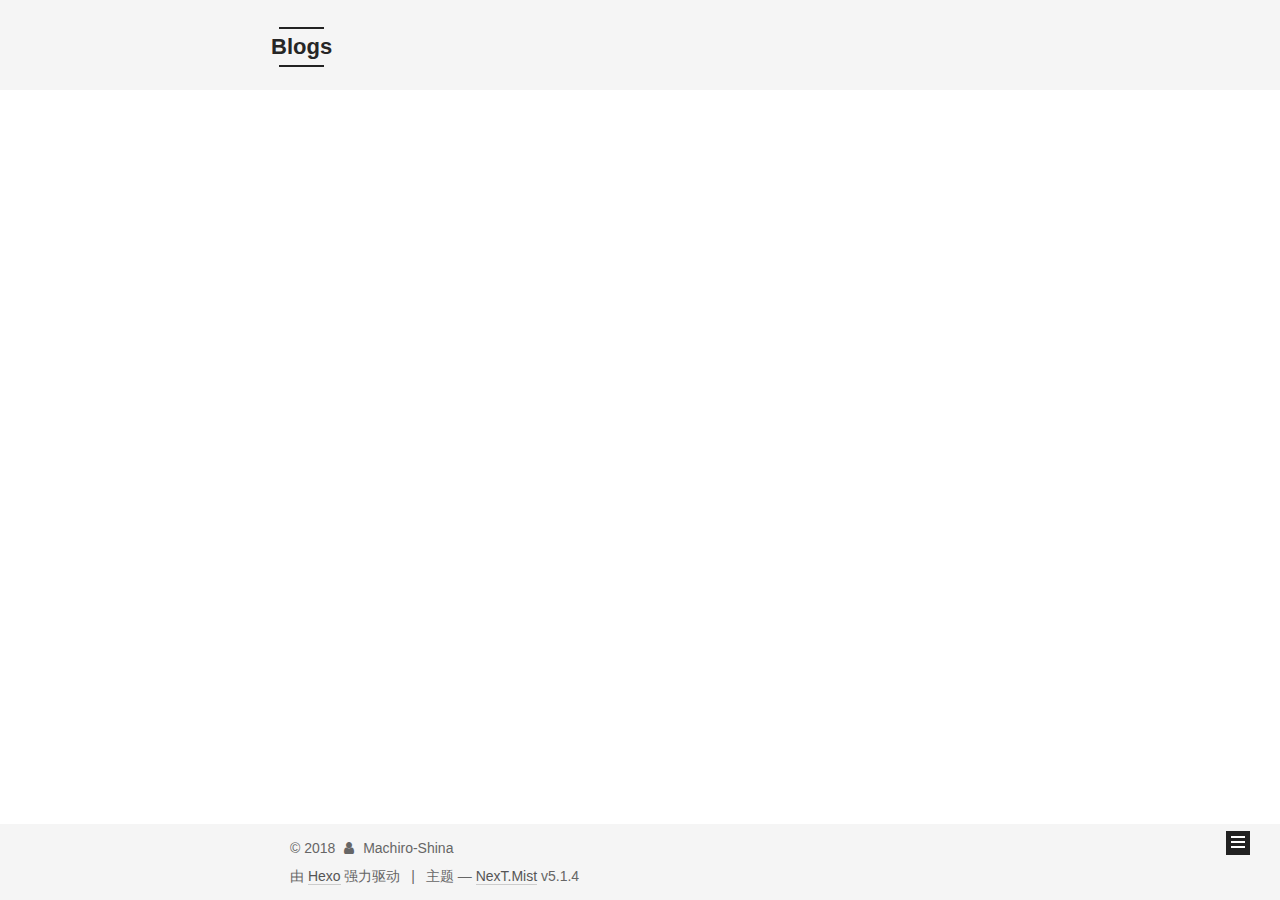
==== archives/index.html @ 8a12932f "Site updated: 2018-08-15 19:49:23" ====
<!DOCTYPE html>



  


<html class="theme-next mist use-motion" lang="zh-Hans">
<head>
  <meta charset="UTF-8"/>
<meta http-equiv="X-UA-Compatible" content="IE=edge" />
<meta name="viewport" content="width=device-width, initial-scale=1, maximum-scale=1"/>
<meta name="theme-color" content="#222">









<meta http-equiv="Cache-Control" content="no-transform" />
<meta http-equiv="Cache-Control" content="no-siteapp" />
















  
  
  <link href="/lib/fancybox/source/jquery.fancybox.css?v=2.1.5" rel="stylesheet" type="text/css" />







<link href="/lib/font-awesome/css/font-awesome.min.css?v=4.6.2" rel="stylesheet" type="text/css" />

<link href="/css/main.css?v=5.1.4" rel="stylesheet" type="text/css" />


  <link rel="apple-touch-icon" sizes="180x180" href="/images/apple-touch-icon-next.png?v=5.1.4">


  <link rel="icon" type="image/png" sizes="32x32" href="/images/favicon-32x32-next.png?v=5.1.4">


  <link rel="icon" type="image/png" sizes="16x16" href="/images/favicon-16x16-next.png?v=5.1.4">


  <link rel="mask-icon" href="/images/logo.svg?v=5.1.4" color="#222">





  <meta name="keywords" content="Hexo, NexT" />










<meta property="og:type" content="website">
<meta property="og:title" content="Blogs">
<meta property="og:url" content="http://yoursite.com/archives/index.html">
<meta property="og:site_name" content="Blogs">
<meta property="og:locale" content="zh-Hans">
<meta name="twitter:card" content="summary">
<meta name="twitter:title" content="Blogs">



<script type="text/javascript" id="hexo.configurations">
  var NexT = window.NexT || {};
  var CONFIG = {
    root: '/',
    scheme: 'Mist',
    version: '5.1.4',
    sidebar: {"position":"left","display":"post","offset":12,"b2t":false,"scrollpercent":false,"onmobile":false},
    fancybox: true,
    tabs: true,
    motion: {"enable":true,"async":false,"transition":{"post_block":"fadeIn","post_header":"slideDownIn","post_body":"slideDownIn","coll_header":"slideLeftIn","sidebar":"slideUpIn"}},
    duoshuo: {
      userId: '0',
      author: '博主'
    },
    algolia: {
      applicationID: '',
      apiKey: '',
      indexName: '',
      hits: {"per_page":10},
      labels: {"input_placeholder":"Search for Posts","hits_empty":"We didn't find any results for the search: ${query}","hits_stats":"${hits} results found in ${time} ms"}
    }
  };
</script>



  <link rel="canonical" href="http://yoursite.com/archives/"/>





  <title>归档 | Blogs</title>
  








</head>

<body itemscope itemtype="http://schema.org/WebPage" lang="zh-Hans">

  
  
    
  

  <div class="container sidebar-position-left page-archive">
    <div class="headband"></div>

    <header id="header" class="header" itemscope itemtype="http://schema.org/WPHeader">
      <div class="header-inner"><div class="site-brand-wrapper">
  <div class="site-meta ">
    

    <div class="custom-logo-site-title">
      <a href="/"  class="brand" rel="start">
        <span class="logo-line-before"><i></i></span>
        <span class="site-title">Blogs</span>
        <span class="logo-line-after"><i></i></span>
      </a>
    </div>
      
        <p class="site-subtitle"></p>
      
  </div>

  <div class="site-nav-toggle">
    <button>
      <span class="btn-bar"></span>
      <span class="btn-bar"></span>
      <span class="btn-bar"></span>
    </button>
  </div>
</div>

<nav class="site-nav">
  

  
    <ul id="menu" class="menu">
      
        
        <li class="menu-item menu-item-home">
          <a href="/" rel="section">
            
              <i class="menu-item-icon fa fa-fw fa-home"></i> <br />
            
            首页
          </a>
        </li>
      
        
        <li class="menu-item menu-item-archives">
          <a href="/archives/" rel="section">
            
              <i class="menu-item-icon fa fa-fw fa-archive"></i> <br />
            
            归档
          </a>
        </li>
      

      
    </ul>
  

  
</nav>



 </div>
    </header>

    <main id="main" class="main">
      <div class="main-inner">
        <div class="content-wrap">
          <div id="content" class="content">
            

  
  
  
  <div class="post-block archive">
    <div id="posts" class="posts-collapse">
      <span class="archive-move-on"></span>

      <span class="archive-page-counter">
        
        
        
          
        
        嗯..! 目前共计 1 篇日志。 继续努力。
      </span>

      

        
        
        

        
          
          <div class="collection-title">
            <h1 class="archive-year" id="archive-year-2018">2018</h1>
          </div>
        
        

        

  <article class="post post-type-normal" itemscope itemtype="http://schema.org/Article">
    <header class="post-header">

      <h2 class="post-title">
        
            <a class="post-title-link" href="/2018/08/15/hello-world/" itemprop="url">
              
                <span itemprop="name">Hello World</span>
              
            </a>
        
      </h2>

      <div class="post-meta">
        <time class="post-time" itemprop="dateCreated"
              datetime="2018-08-15T16:11:50+08:00"
              content="2018-08-15" >
          08-15
        </time>
      </div>

    </header>
  </article>



      

    </div>
  </div>
  
  
  

  



          </div>
          


          

        </div>
        
          
  
  <div class="sidebar-toggle">
    <div class="sidebar-toggle-line-wrap">
      <span class="sidebar-toggle-line sidebar-toggle-line-first"></span>
      <span class="sidebar-toggle-line sidebar-toggle-line-middle"></span>
      <span class="sidebar-toggle-line sidebar-toggle-line-last"></span>
    </div>
  </div>

  <aside id="sidebar" class="sidebar">
    
    <div class="sidebar-inner">

      

      

      <section class="site-overview-wrap sidebar-panel sidebar-panel-active">
        <div class="site-overview">
          <div class="site-author motion-element" itemprop="author" itemscope itemtype="http://schema.org/Person">
            
              <img class="site-author-image" itemprop="image"
                src="https://image.baidu.com/search/detail?ct=503316480&z=0&ipn=d&word=%E6%A4%8E%E5%90%8D%E7%9C%9F%E7%99%BD&hs=2&pn=2&spn=0&di=14254586390&pi=0&rn=1&tn=baiduimagedetail&is=0%2C0&ie=utf-8&oe=utf-8&cl=2&lm=-1&cs=1277106185%2C4277331735&os=2151955289%2C147682247&simid=3442270124%2C487552235&adpicid=0&lpn=0&ln=30&fr=ala&fm=&sme=&cg=&bdtype=0&oriquery=%E6%A4%8E%E5%90%8D%E7%9C%9F%E7%99%BD&objurl=http%3A%2F%2Fi.dimg.cc%2Fa9%2Fc8%2Fcf%2Fb1%2Ff2%2F53%2Fba%2F22%2F3b%2F9c%2F2c%2F4a%2Fe4%2F29%2F97%2Fea.jpg&fromurl=ippr_z2C%24qAzdH3FAzdH3Fooo_z%26e3B1tytp7t_z%26e3Bv54AzdH3Fv5gpjgp-89mbm990mm_z%26e3B9bb0d9aa_z%26e3Bip4s&gsm=0&islist=&querylist="
                alt="Machiro-Shina" />
            
              <p class="site-author-name" itemprop="name">Machiro-Shina</p>
              <p class="site-description motion-element" itemprop="description"></p>
          </div>

          <nav class="site-state motion-element">

            
              <div class="site-state-item site-state-posts">
              
                <a href="/archives/">
              
                  <span class="site-state-item-count">1</span>
                  <span class="site-state-item-name">日志</span>
                </a>
              </div>
            

            

            

          </nav>

          

          

          
          

          
          

          

        </div>
      </section>

      

      

    </div>
  </aside>


        
      </div>
    </main>

    <footer id="footer" class="footer">
      <div class="footer-inner">
        <div class="copyright">&copy; <span itemprop="copyrightYear">2018</span>
  <span class="with-love">
    <i class="fa fa-user"></i>
  </span>
  <span class="author" itemprop="copyrightHolder">Machiro-Shina</span>

  
</div>


  <div class="powered-by">由 <a class="theme-link" target="_blank" href="https://hexo.io">Hexo</a> 强力驱动</div>



  <span class="post-meta-divider">|</span>



  <div class="theme-info">主题 &mdash; <a class="theme-link" target="_blank" href="https://github.com/iissnan/hexo-theme-next">NexT.Mist</a> v5.1.4</div>




        







        
      </div>
    </footer>

    
      <div class="back-to-top">
        <i class="fa fa-arrow-up"></i>
        
      </div>
    

    

  </div>

  

<script type="text/javascript">
  if (Object.prototype.toString.call(window.Promise) !== '[object Function]') {
    window.Promise = null;
  }
</script>









  












  
  
    <script type="text/javascript" src="/lib/jquery/index.js?v=2.1.3"></script>
  

  
  
    <script type="text/javascript" src="/lib/fastclick/lib/fastclick.min.js?v=1.0.6"></script>
  

  
  
    <script type="text/javascript" src="/lib/jquery_lazyload/jquery.lazyload.js?v=1.9.7"></script>
  

  
  
    <script type="text/javascript" src="/lib/velocity/velocity.min.js?v=1.2.1"></script>
  

  
  
    <script type="text/javascript" src="/lib/velocity/velocity.ui.min.js?v=1.2.1"></script>
  

  
  
    <script type="text/javascript" src="/lib/fancybox/source/jquery.fancybox.pack.js?v=2.1.5"></script>
  


  


  <script type="text/javascript" src="/js/src/utils.js?v=5.1.4"></script>

  <script type="text/javascript" src="/js/src/motion.js?v=5.1.4"></script>



  
  

  

  


  <script type="text/javascript" src="/js/src/bootstrap.js?v=5.1.4"></script>



  


  




	





  





  












  





  

  

  

  
  

  

  

  

</body>
</html>
---- css/main.css ----
/* normalize.css v3.0.2 | MIT License | git.io/normalize */
html {
  font-family: sans-serif; /* 1 */
  -ms-text-size-adjust: 100%; /* 2 */
  -webkit-text-size-adjust: 100%; /* 2 */
}
body {
  margin: 0;
}
article,
aside,
details,
figcaption,
figure,
footer,
header,
hgroup,
main,
menu,
nav,
section,
summary {
  display: block;
}
audio,
canvas,
progress,
video {
  display: inline-block; /* 1 */
  vertical-align: baseline; /* 2 */
}
audio:not([controls]) {
  display: none;
  height: 0;
}
[hidden],
template {
  display: none;
}
a {
  background-color: transparent;
}
a:active,
a:hover {
  outline: 0;
}
abbr[title] {
  border-bottom: 1px dotted;
}
b,
strong {
  font-weight: bold;
}
dfn {
  font-style: italic;
}
h1 {
  font-size: 2em;
  margin: 0.67em 0;
}
mark {
  background: #ff0;
  color: #000;
}
small {
  font-size: 80%;
}
sub,
sup {
  font-size: 75%;
  line-height: 0;
  position: relative;
  vertical-align: baseline;
}
sup {
  top: -0.5em;
}
sub {
  bottom: -0.25em;
}
img {
  border: 0;
}
svg:not(:root) {
  overflow: hidden;
}
figure {
  margin: 1em 40px;
}
hr {
  -moz-box-sizing: content-box;
  box-sizing: content-box;
  height: 0;
}
pre {
  overflow: auto;
}
code,
kbd,
pre,
samp {
  font-family: monospace, monospace;
  font-size: 1em;
}
button,
input,
optgroup,
select,
textarea {
  color: inherit; /* 1 */
  font: inherit; /* 2 */
  margin: 0; /* 3 */
}
button {
  overflow: visible;
}
button,
select {
  text-transform: none;
}
button,
html input[type="button"],
input[type="reset"],
input[type="submit"] {
  -webkit-appearance: button; /* 2 */
  cursor: pointer; /* 3 */
}
button[disabled],
html input[disabled] {
  cursor: default;
}
button::-moz-focus-inner,
input::-moz-focus-inner {
  border: 0;
  padding: 0;
}
input {
  line-height: normal;
}
input[type="checkbox"],
input[type="radio"] {
  box-sizing: border-box; /* 1 */
  padding: 0; /* 2 */
}
input[type="number"]::-webkit-inner-spin-button,
input[type="number"]::-webkit-outer-spin-button {
  height: auto;
}
input[type="search"] {
  -webkit-appearance: textfield; /* 1 */
  -moz-box-sizing: content-box;
  -webkit-box-sizing: content-box; /* 2 */
  box-sizing: content-box;
}
input[type="search"]::-webkit-search-cancel-button,
input[type="search"]::-webkit-search-decoration {
  -webkit-appearance: none;
}
fieldset {
  border: 1px solid #c0c0c0;
  margin: 0 2px;
  padding: 0.35em 0.625em 0.75em;
}
legend {
  border: 0; /* 1 */
  padding: 0; /* 2 */
}
textarea {
  overflow: auto;
}
optgroup {
  font-weight: bold;
}
table {
  border-collapse: collapse;
  border-spacing: 0;
}
td,
th {
  padding: 0;
}
::selection {
  background: #262a30;
  color: #fff;
}
body {
  position: relative;
  font-family: 'Lato', "PingFang SC", "Microsoft YaHei", sans-serif;
  font-size: 14px;
  line-height: 2;
  color: #555;
  background: #fff;
}
@media (max-width: 767px) {
  body {
    padding-right: 0 !important;
  }
}
@media (min-width: 768px) and (max-width: 991px) {
  body {
    padding-right: 0 !important;
  }
}
@media (min-width: 1600px) {
  body {
    font-size: 16px;
  }
}
h1,
h2,
h3,
h4,
h5,
h6 {
  margin: 0;
  padding: 0;
  font-weight: bold;
  line-height: 1.5;
  font-family: 'Lato', "PingFang SC", "Microsoft YaHei", sans-serif;
}
h2,
h3,
h4,
h5,
h6 {
  margin: 20px 0 15px;
}
h1 {
  font-size: 24px;
}
@media (max-width: 767px) {
  h1 {
    font-size: 20px;
  }
}
h2 {
  font-size: 22px;
}
@media (max-width: 767px) {
  h2 {
    font-size: 18px;
  }
}
h3 {
  font-size: 20px;
}
@media (max-width: 767px) {
  h3 {
    font-size: 16px;
  }
}
h4 {
  font-size: 18px;
}
@media (max-width: 767px) {
  h4 {
    font-size: 14px;
  }
}
h5 {
  font-size: 16px;
}
@media (max-width: 767px) {
  h5 {
    font-size: 12px;
  }
}
h6 {
  font-size: 14px;
}
@media (max-width: 767px) {
  h6 {
    font-size: 10px;
  }
}
p {
  margin: 0 0 20px 0;
}
a {
  color: #555;
  text-decoration: none;
  outline: none;
  border-bottom: 1px solid #999;
  word-wrap: break-word;
}
a:hover {
  color: #222;
  border-bottom-color: #222;
}
blockquote {
  margin: 0;
  padding: 0;
}
img {
  display: block;
  margin: auto;
  max-width: 100%;
  height: auto;
}
hr {
  margin: 40px 0;
  height: 3px;
  border: none;
  background-color: #ddd;
  background-image: repeating-linear-gradient(-45deg, #fff, #fff 4px, transparent 4px, transparent 8px);
}
blockquote {
  padding: 0 15px;
  color: #666;
  border-left: 4px solid #ddd;
}
blockquote cite::before {
  content: "-";
  padding: 0 5px;
}
dt {
  font-weight: 700;
}
dd {
  margin: 0;
  padding: 0;
}
kbd {
  border: 1px solid #ccc;
  border-radius: 0.2em;
  box-shadow: 0.1em 0.1em 0.2em rgba(0,0,0,0.1);
  background-color: #f9f9f9;
  font-family: inherit;
  background-image: -webkit-linear-gradient(top, #eee, #fff, #eee);
  padding: 0.1em 0.3em;
  white-space: nowrap;
}
.text-left {
  text-align: left;
}
.text-center {
  text-align: center;
}
.text-right {
  text-align: right;
}
.text-justify {
  text-align: justify;
}
.text-nowrap {
  white-space: nowrap;
}
.text-lowercase {
  text-transform: lowercase;
}
.text-uppercase {
  text-transform: uppercase;
}
.text-capitalize {
  text-transform: capitalize;
}
.center-block {
  display: block;
  margin-left: auto;
  margin-right: auto;
}
.clearfix:before,
.clearfix:after {
  content: " ";
  display: table;
}
.clearfix:after {
  clear: both;
}
.pullquote {
  width: 45%;
}
.pullquote.left {
  float: left;
  margin-left: 5px;
  margin-right: 10px;
}
.pullquote.right {
  float: right;
  margin-left: 10px;
  margin-right: 5px;
}
.affix.affix.affix {
  position: fixed;
}
.translation {
  margin-top: -20px;
  font-size: 14px;
  color: #999;
}
.scrollbar-measure {
  width: 100px;
  height: 100px;
  overflow: scroll;
  position: absolute;
  top: -9999px;
}
.use-motion .motion-element {
  opacity: 0;
}
table {
  margin: 20px 0;
  width: 100%;
  border-collapse: collapse;
  border-spacing: 0;
  border: 1px solid #ddd;
  font-size: 14px;
  table-layout: fixed;
  word-wrap: break-all;
}
table>tbody>tr:nth-of-type(odd) {
  background-color: #f9f9f9;
}
table>tbody>tr:hover {
  background-color: #f5f5f5;
}
caption,
th,
td {
  padding: 8px;
  text-align: left;
  vertical-align: middle;
  font-weight: normal;
}
th,
td {
  border-bottom: 3px solid #ddd;
  border-right: 1px solid #eee;
}
th {
  padding-bottom: 10px;
  font-weight: 700;
}
td {
  border-bottom-width: 1px;
}
html,
body {
  height: 100%;
}
.container {
  position: relative;
  min-height: 100%;
}
.header-inner {
  margin: 0 auto;
  padding: 100px 0 70px;
  width: 700px;
}
@media (min-width: 1600px) {
  .container .header-inner {
    width: 900px;
  }
}
.main {
  padding-bottom: 150px;
}
.main-inner {
  margin: 0 auto;
  width: 700px;
}
@media (min-width: 1600px) {
  .container .main-inner {
    width: 900px;
  }
}
.footer {
  position: absolute;
  left: 0;
  bottom: 0;
  width: 100%;
  min-height: 50px;
}
.footer-inner {
  box-sizing: border-box;
  margin: 20px auto;
  width: 700px;
}
@media (min-width: 1600px) {
  .container .footer-inner {
    width: 900px;
  }
}
pre,
.highlight {
  overflow: auto;
  margin: 20px 0;
  padding: 0;
  font-size: 13px;
  color: #4d4d4c;
  background: #f7f7f7;
  line-height: 1.6;
}
pre,
code {
  font-family: consolas, Menlo, "PingFang SC", "Microsoft YaHei", monospace;
}
code {
  padding: 2px 4px;
  word-wrap: break-word;
  color: #555;
  background: #eee;
  border-radius: 3px;
  font-size: 13px;
}
pre {
  padding: 10px;
}
pre code {
  padding: 0;
  color: #4d4d4c;
  background: none;
  text-shadow: none;
}
.highlight {
  border-radius: 1px;
}
.highlight pre {
  border: none;
  margin: 0;
  padding: 10px 0;
}
.highlight table {
  margin: 0;
  width: auto;
  border: none;
}
.highlight td {
  border: none;
  padding: 0;
}
.highlight figcaption {
  font-size: 1em;
  color: #4d4d4c;
  line-height: 1em;
  margin-bottom: 1em;
}
.highlight figcaption:before,
.highlight figcaption:after {
  content: " ";
  display: table;
}
.highlight figcaption:after {
  clear: both;
}
.highlight figcaption a {
  float: right;
  color: #4d4d4c;
}
.highlight figcaption a:hover {
  border-bottom-color: #4d4d4c;
}
.highlight .gutter pre {
  padding-left: 10px;
  padding-right: 10px;
  color: #869194;
  text-align: right;
  background-color: #eff2f3;
}
.highlight .code pre {
  width: 100%;
  padding-left: 10px;
  padding-right: 10px;
  background-color: #f7f7f7;
}
.highlight .line {
  height: 20px;
}
.gutter {
  -webkit-user-select: none;
  -moz-user-select: none;
  -ms-user-select: none;
  user-select: none;
}
.gist table {
  width: auto;
}
.gist table td {
  border: none;
}
pre .deletion {
  background: #fdd;
}
pre .addition {
  background: #dfd;
}
pre .meta {
  color: #8959a8;
}
pre .comment {
  color: #8e908c;
}
pre .variable,
pre .attribute,
pre .tag,
pre .regexp,
pre .ruby .constant,
pre .xml .tag .title,
pre .xml .pi,
pre .xml .doctype,
pre .html .doctype,
pre .css .id,
pre .css .class,
pre .css .pseudo {
  color: #c82829;
}
pre .number,
pre .preprocessor,
pre .built_in,
pre .literal,
pre .params,
pre .constant,
pre .command {
  color: #f5871f;
}
pre .ruby .class .title,
pre .css .rules .attribute,
pre .string,
pre .value,
pre .inheritance,
pre .header,
pre .ruby .symbol,
pre .xml .cdata,
pre .special,
pre .number,
pre .formula {
  color: #718c00;
}
pre .title,
pre .css .hexcolor {
  color: #3e999f;
}
pre .function,
pre .python .decorator,
pre .python .title,
pre .ruby .function .title,
pre .ruby .title .keyword,
pre .perl .sub,
pre .javascript .title,
pre .coffeescript .title {
  color: #4271ae;
}
pre .keyword,
pre .javascript .function {
  color: #8959a8;
}
.full-image.full-image.full-image.full-image {
  border: none;
  max-width: 100%;
  width: auto;
  margin: 20px auto 25px;
}
@media (min-width: 992px) {
  .full-image.full-image.full-image.full-image {
    max-width: none;
    width: 110%;
    margin: 25px -5%;
  }
}
.blockquote-center,
.page-home .post-type-quote blockquote,
.page-post-detail .post-type-quote blockquote {
  position: relative;
  margin: 40px 0;
  padding: 0;
  border-left: none;
  text-align: center;
}
.blockquote-center::before,
.page-home .post-type-quote blockquote::before,
.page-post-detail .post-type-quote blockquote::before,
.blockquote-center::after,
.page-home .post-type-quote blockquote::after,
.page-post-detail .post-type-quote blockquote::after {
  position: absolute;
  content: ' ';
  display: block;
  width: 100%;
  height: 24px;
  opacity: 0.2;
  background-repeat: no-repeat;
  background-position: 0 -6px;
  background-size: 22px 22px;
}
.blockquote-center::before,
.page-home .post-type-quote blockquote::before,
.page-post-detail .post-type-quote blockquote::before {
  top: -20px;
  background-image: url("../images/quote-l.svg");
  border-top: 1px solid #ccc;
}
.blockquote-center::after,
.page-home .post-type-quote blockquote::after,
.page-post-detail .post-type-quote blockquote::after {
  bottom: -20px;
  background-image: url("../images/quote-r.svg");
  border-bottom: 1px solid #ccc;
  background-position: 100% 8px;
}
.blockquote-center p,
.page-home .post-type-quote blockquote p,
.page-post-detail .post-type-quote blockquote p,
.blockquote-center div,
.page-home .post-type-quote blockquote div,
.page-post-detail .post-type-quote blockquote div {
  text-align: center;
}
.post .post-body .group-picture img {
  box-sizing: border-box;
  padding: 0 3px;
  border: none;
}
.post .group-picture-row {
  overflow: hidden;
  margin-top: 6px;
}
.post .group-picture-row:first-child {
  margin-top: 0;
}
.post .group-picture-column {
  float: left;
}
.page-post-detail .post-body .group-picture-column {
  float: none;
  margin-top: 10px;
  width: auto !important;
}
.page-post-detail .post-body .group-picture-column img {
  margin: 0 auto;
}
.page-archive .group-picture-container {
  overflow: hidden;
}
.page-archive .group-picture-row {
  float: left;
}
.page-archive .group-picture-row:first-child {
  margin-top: 6px;
}
.page-archive .group-picture-column {
  max-width: 150px;
  max-height: 150px;
}
.post-body .note {
  position: relative;
  padding: 15px;
  margin-bottom: 20px;
  border: 1px solid #eee;
  border-left-width: 5px;
  border-radius: 3px;
}
.post-body .note h2,
.post-body .note h3,
.post-body .note h4,
.post-body .note h5,
.post-body .note h6 {
  margin-top: 0;
  margin-bottom: 0;
  border-bottom: initial;
  padding-top: 0 !important;
}
.post-body .note p:first-child,
.post-body .note ul:first-child,
.post-body .note ol:first-child,
.post-body .note table:first-child,
.post-body .note pre:first-child,
.post-body .note blockquote:first-child {
  margin-top: 0;
}
.post-body .note p:last-child,
.post-body .note ul:last-child,
.post-body .note ol:last-child,
.post-body .note table:last-child,
.post-body .note pre:last-child,
.post-body .note blockquote:last-child {
  margin-bottom: 0;
}
.post-body .note.default {
  border-left-color: #777;
}
.post-body .note.default h2,
.post-body .note.default h3,
.post-body .note.default h4,
.post-body .note.default h5,
.post-body .note.default h6 {
  color: #777;
}
.post-body .note.primary {
  border-left-color: #6f42c1;
}
.post-body .note.primary h2,
.post-body .note.primary h3,
.post-body .note.primary h4,
.post-body .note.primary h5,
.post-body .note.primary h6 {
  color: #6f42c1;
}
.post-body .note.info {
  border-left-color: #428bca;
}
.post-body .note.info h2,
.post-body .note.info h3,
.post-body .note.info h4,
.post-body .note.info h5,
.post-body .note.info h6 {
  color: #428bca;
}
.post-body .note.success {
  border-left-color: #5cb85c;
}
.post-body .note.success h2,
.post-body .note.success h3,
.post-body .note.success h4,
.post-body .note.success h5,
.post-body .note.success h6 {
  color: #5cb85c;
}
.post-body .note.warning {
  border-left-color: #f0ad4e;
}
.post-body .note.warning h2,
.post-body .note.warning h3,
.post-body .note.warning h4,
.post-body .note.warning h5,
.post-body .note.warning h6 {
  color: #f0ad4e;
}
.post-body .note.danger {
  border-left-color: #d9534f;
}
.post-body .note.danger h2,
.post-body .note.danger h3,
.post-body .note.danger h4,
.post-body .note.danger h5,
.post-body .note.danger h6 {
  color: #d9534f;
}
.post-body .label {
  display: inline;
  padding: 0 2px;
  white-space: nowrap;
}
.post-body .label.default {
  background-color: #f0f0f0;
}
.post-body .label.primary {
  background-color: #efe6f7;
}
.post-body .label.info {
  background-color: #e5f2f8;
}
.post-body .label.success {
  background-color: #e7f4e9;
}
.post-body .label.warning {
  background-color: #fcf6e1;
}
.post-body .label.danger {
  background-color: #fae8eb;
}
.post-body .tabs {
  position: relative;
  display: block;
  margin-bottom: 20px;
  padding-top: 10px;
}
.post-body .tabs ul.nav-tabs {
  margin: 0;
  padding: 0;
  display: flex;
  margin-bottom: -1px;
}
@media (max-width: 413px) {
  .post-body .tabs ul.nav-tabs {
    display: block;
    margin-bottom: 5px;
  }
}
.post-body .tabs ul.nav-tabs li.tab {
  list-style-type: none !important;
  margin: 0 0.25em 0 0;
  border-top: 3px solid transparent;
  border-left: 1px solid transparent;
  border-right: 1px solid transparent;
}
@media (max-width: 413px) {
  .post-body .tabs ul.nav-tabs li.tab {
    margin: initial;
    border-top: 1px solid transparent;
    border-left: 3px solid transparent;
    border-right: 1px solid transparent;
    border-bottom: 1px solid transparent;
  }
}
.post-body .tabs ul.nav-tabs li.tab a {
  outline: 0;
  border-bottom: initial;
  display: block;
  line-height: 1.8em;
  padding: 0.25em 0.75em;
  transition-duration: 0.2s;
  transition-timing-function: ease-out;
  transition-delay: 0s;
}
.post-body .tabs ul.nav-tabs li.tab a i {
  width: 1.285714285714286em;
}
.post-body .tabs ul.nav-tabs li.tab.active {
  border-top: 3px solid #fc6423;
  border-left: 1px solid #ddd;
  border-right: 1px solid #ddd;
  background-color: #fff;
}
@media (max-width: 413px) {
  .post-body .tabs ul.nav-tabs li.tab.active {
    border-top: 1px solid #ddd;
    border-left: 3px solid #fc6423;
    border-right: 1px solid #ddd;
    border-bottom: 1px solid #ddd;
  }
}
.post-body .tabs ul.nav-tabs li.tab.active a {
  cursor: default;
  color: #555;
}
.post-body .tabs .tab-content {
  background-color: #fff;
}
.post-body .tabs .tab-content .tab-pane {
  border: 1px solid #ddd;
  padding: 20px 20px 0 20px;
}
.post-body .tabs .tab-content .tab-pane:not(.active) {
  display: none !important;
}
.post-body .tabs .tab-content .tab-pane.active {
  display: block !important;
}
.btn {
  display: inline-block;
  padding: 0 20px;
  font-size: 14px;
  color: #555;
  background: transparent;
  border: 2px solid #222;
  text-decoration: none;
  border-radius: 0;
  transition-property: background-color;
  transition-duration: 0.2s;
  transition-timing-function: ease-in-out;
  transition-delay: 0s;
  line-height: 2;
}
.btn:hover {
  border-color: #222;
  color: #222;
  background: #fff;
}
.btn +.btn {
  margin: 0 0 8px 8px;
}
.btn .fa-fw {
  width: 1.285714285714286em;
  text-align: left;
}
.btn-bar {
  display: block;
  width: 22px;
  height: 2px;
  background: #555;
  border-radius: 1px;
}
.btn-bar+.btn-bar {
  margin-top: 4px;
}
.pagination {
  margin: 120px 0 40px;
  text-align: center;
  border-top: 1px solid #eee;
}
.page-number-basic,
.pagination .prev,
.pagination .next,
.pagination .page-number,
.pagination .space {
  display: inline-block;
  position: relative;
  top: -1px;
  margin: 0 10px;
  padding: 0 11px;
}
@media (max-width: 767px) {
  .page-number-basic,
  .pagination .prev,
  .pagination .next,
  .pagination .page-number,
  .pagination .space {
    margin: 0 5px;
  }
}
.pagination .prev,
.pagination .next,
.pagination .page-number {
  border-bottom: 0;
  border-top: 1px solid #eee;
  transition-property: border-color;
  transition-duration: 0.2s;
  transition-timing-function: ease-in-out;
  transition-delay: 0s;
}
.pagination .prev:hover,
.pagination .next:hover,
.pagination .page-number:hover {
  border-top-color: #222;
}
.pagination .space {
  padding: 0;
  margin: 0;
}
.pagination .prev {
  margin-left: 0;
}
.pagination .next {
  margin-right: 0;
}
.pagination .page-number.current {
  color: #fff;
  background: #ccc;
  border-top-color: #ccc;
}
@media (max-width: 767px) {
  .pagination {
    border-top: none;
  }
  .pagination .prev,
  .pagination .next,
  .pagination .page-number {
    margin-bottom: 10px;
    border-top: 0;
    border-bottom: 1px solid #eee;
    padding: 0 10px;
  }
  .pagination .prev:hover,
  .pagination .next:hover,
  .pagination .page-number:hover {
    border-bottom-color: #222;
  }
}
.comments {
  margin: 60px 20px 0;
}
.tag-cloud {
  text-align: center;
}
.tag-cloud a {
  display: inline-block;
  margin: 10px;
}
.back-to-top {
  box-sizing: border-box;
  position: fixed;
  bottom: -100px;
  right: 30px;
  z-index: 1050;
  padding: 0 6px;
  width: 24px;
  background: #222;
  font-size: 12px;
  opacity: 1;
  color: #fff;
  cursor: pointer;
  text-align: center;
  -webkit-transform: translateZ(0);
  transition-property: bottom;
  transition-duration: 0.2s;
  transition-timing-function: ease-in-out;
  transition-delay: 0s;
}
@media (min-width: 768px) and (max-width: 991px) {
  .back-to-top {
    display: none !important;
  }
}
@media (max-width: 767px) {
  .back-to-top {
    display: none !important;
  }
}
.back-to-top.back-to-top-on {
  bottom: 19px;
}
.header {
  background: transparent;
}
.header-inner {
  position: relative;
}
.headband {
  height: 3px;
  background: #222;
}
.site-meta {
  margin: 0;
  text-align: left;
}
@media (max-width: 767px) {
  .site-meta {
    text-align: center;
  }
}
.brand {
  position: relative;
  display: inline-block;
  padding: 0 40px;
  color: #222;
  background: #222;
  border-bottom: none;
}
.brand:hover {
  color: #222;
}
.logo {
  display: inline-block;
  margin-right: 5px;
  line-height: 36px;
  vertical-align: top;
}
.site-title {
  display: inline-block;
  vertical-align: top;
  line-height: 36px;
  font-size: 20px;
  font-weight: normal;
  font-family: 'Lato', "PingFang SC", "Microsoft YaHei", sans-serif;
}
.site-subtitle {
  margin-top: 10px;
  font-size: 13px;
  color: #999;
}
.use-motion .brand {
  opacity: 0;
}
.use-motion .logo,
.use-motion .site-title,
.use-motion .site-subtitle {
  opacity: 0;
  position: relative;
  top: -10px;
}
.site-nav-toggle {
  display: none;
  position: absolute;
  top: 10px;
  left: 10px;
}
@media (max-width: 767px) {
  .site-nav-toggle {
    display: block;
  }
}
.site-nav-toggle button {
  margin-top: 2px;
  padding: 9px 10px;
  background: transparent;
  border: none;
}
@media (max-width: 767px) {
  .site-nav {
    display: none;
    margin: 0 -10px;
    padding: 0 10px;
    clear: both;
    border-top: 1px solid #ddd;
  }
}
@media (min-width: 768px) and (max-width: 991px) {
  .site-nav {
    display: block !important;
  }
}
@media (min-width: 992px) {
  .site-nav {
    display: block !important;
  }
}
.menu {
  margin-top: 20px;
  padding-left: 0;
  text-align: center;
}
.menu .menu-item {
  display: inline-block;
  margin: 0 10px;
  list-style: none;
}
@media screen and (max-width: 767px) {
  .menu .menu-item {
    margin-top: 10px;
  }
}
.menu .menu-item a {
  display: block;
  font-size: 13px;
  line-height: inherit;
  border-bottom: 1px solid transparent;
  transition-property: border-color;
  transition-duration: 0.2s;
  transition-timing-function: ease-in-out;
  transition-delay: 0s;
}
.menu .menu-item a:hover {
  border-bottom-color: #222;
}
.menu .menu-item .fa {
  margin-right: 5px;
}
.use-motion .menu-item {
  opacity: 0;
}
.post-body {
  font-family: 'Lato', "PingFang SC", "Microsoft YaHei", sans-serif;
}
@media (max-width: 767px) {
  .post-body {
    word-break: break-word;
  }
}
.post-body .fancybox img {
  display: block !important;
  margin: 0 auto;
  cursor: pointer;
  cursor: zoom-in;
  cursor: -webkit-zoom-in;
}
.post-body .image-caption,
.post-body .figure .caption {
  margin: -20px auto 15px;
  text-align: center;
  font-size: 14px;
  color: #999;
  font-weight: bold;
  line-height: 1;
}
.post-sticky-flag {
  display: inline-block;
  font-size: 16px;
  -ms-transform: rotate(30deg);
  -webkit-transform: rotate(30deg);
  -moz-transform: rotate(30deg);
  -ms-transform: rotate(30deg);
  -o-transform: rotate(30deg);
  transform: rotate(30deg);
}
.use-motion .post-block,
.use-motion .pagination,
.use-motion .comments {
  opacity: 0;
}
.use-motion .post-header {
  opacity: 0;
}
.use-motion .post-body {
  opacity: 0;
}
.use-motion .collection-title {
  opacity: 0;
}
.posts-expand {
  padding-top: 40px;
}
@media (max-width: 767px) {
  .posts-expand {
    margin: 0 20px;
  }
  .post-body pre .gutter pre {
    padding-right: 10px;
  }
  .post-body .highlight {
    margin-left: 0px;
    margin-right: 0px;
    padding: 0;
  }
  .post-body .highlight .gutter pre {
    padding-right: 10px;
  }
}
@media (min-width: 992px) {
  .posts-expand .post-body {
    text-align: justify;
  }
}
.posts-expand .post-body h2,
.posts-expand .post-body h3,
.posts-expand .post-body h4,
.posts-expand .post-body h5,
.posts-expand .post-body h6 {
  padding-top: 10px;
}
.posts-expand .post-body h2 .header-anchor,
.posts-expand .post-body h3 .header-anchor,
.posts-expand .post-body h4 .header-anchor,
.posts-expand .post-body h5 .header-anchor,
.posts-expand .post-body h6 .header-anchor {
  float: right;
  margin-left: 10px;
  color: #ccc;
  border-bottom-style: none;
  visibility: hidden;
}
.posts-expand .post-body h2 .header-anchor:hover,
.posts-expand .post-body h3 .header-anchor:hover,
.posts-expand .post-body h4 .header-anchor:hover,
.posts-expand .post-body h5 .header-anchor:hover,
.posts-expand .post-body h6 .header-anchor:hover {
  color: inherit;
}
.posts-expand .post-body h2:hover .header-anchor,
.posts-expand .post-body h3:hover .header-anchor,
.posts-expand .post-body h4:hover .header-anchor,
.posts-expand .post-body h5:hover .header-anchor,
.posts-expand .post-body h6:hover .header-anchor {
  visibility: visible;
}
.posts-expand .post-body ul li {
  list-style: circle;
}
.posts-expand .post-body img {
  box-sizing: border-box;
  margin: auto;
  padding: 3px;
  border: 1px solid #ddd;
}
.posts-expand .post-body .fancybox img {
  margin: 0 auto 25px;
}
@media (max-width: 767px) {
  .posts-collapse {
    margin: 0 20px;
  }
  .posts-collapse .post-title,
  .posts-collapse .post-meta {
    display: block;
    width: auto;
    text-align: left;
  }
}
.posts-collapse {
  position: relative;
  z-index: 1010;
  margin-left: 0;
}
.posts-collapse::after {
  content: " ";
  position: absolute;
  top: 20px;
  left: 0;
  margin-left: -2px;
  width: 4px;
  height: 100%;
  background: #f5f5f5;
  z-index: -1;
}
@media (max-width: 767px) {
  .posts-collapse {
    margin: 0 20px;
  }
}
.posts-collapse .collection-title {
  position: relative;
  margin: 60px 0;
}
.posts-collapse .collection-title h1,
.posts-collapse .collection-title h2 {
  margin-left: 20px;
}
.posts-collapse .collection-title small {
  color: #bbb;
  margin-left: 5px;
}
.posts-collapse .collection-title::before {
  content: " ";
  position: absolute;
  left: 0;
  top: 50%;
  margin-left: -4px;
  margin-top: -4px;
  width: 8px;
  height: 8px;
  background: #bbb;
  border-radius: 50%;
}
.posts-collapse .post {
  margin: 30px 0;
}
.posts-collapse .post-header {
  position: relative;
  transition-duration: 0.2s;
  transition-timing-function: ease-in-out;
  transition-delay: 0s;
  transition-property: border;
  border-bottom: 1px dashed #ccc;
}
.posts-collapse .post-header::before {
  content: " ";
  position: absolute;
  left: 0;
  top: 12px;
  width: 6px;
  height: 6px;
  margin-left: -4px;
  background: #bbb;
  border-radius: 50%;
  border: 1px solid #fff;
  transition-duration: 0.2s;
  transition-timing-function: ease-in-out;
  transition-delay: 0s;
  transition-property: background;
}
.posts-collapse .post-header:hover {
  border-bottom-color: #666;
}
.posts-collapse .post-header:hover::before {
  background: #222;
}
.posts-collapse .post-meta {
  position: absolute;
  font-size: 12px;
  left: 20px;
  top: 5px;
}
.posts-collapse .post-comments-count {
  display: none;
}
.posts-collapse .post-title {
  margin-left: 60px;
  font-size: 16px;
  font-weight: normal;
  line-height: inherit;
}
.posts-collapse .post-title::after {
  margin-left: 3px;
  opacity: 0.6;
}
.posts-collapse .post-title a {
  color: #666;
  border-bottom: none;
}
.page-home .post-type-quote .post-header,
.page-post-detail .post-type-quote .post-header,
.page-home .post-type-quote .post-tags,
.page-post-detail .post-type-quote .post-tags {
  display: none;
}
.posts-expand .post-title {
  text-align: center;
  word-break: break-word;
  font-weight: 400;
}
.posts-expand .post-title-link {
  display: inline-block;
  position: relative;
  color: #555;
  border-bottom: none;
  line-height: 1.2;
  vertical-align: top;
}
.posts-expand .post-title-link::before {
  content: "";
  position: absolute;
  width: 100%;
  height: 2px;
  bottom: 0;
  left: 0;
  background-color: #000;
  visibility: hidden;
  -webkit-transform: scaleX(0);
  -moz-transform: scaleX(0);
  -ms-transform: scaleX(0);
  -o-transform: scaleX(0);
  transform: scaleX(0);
  transition-duration: 0.2s;
  transition-timing-function: ease-in-out;
  transition-delay: 0s;
}
.posts-expand .post-title-link:hover::before {
  visibility: visible;
  -webkit-transform: scaleX(1);
  -moz-transform: scaleX(1);
  -ms-transform: scaleX(1);
  -o-transform: scaleX(1);
  transform: scaleX(1);
}
.posts-expand .post-title-link .fa {
  font-size: 16px;
}
.posts-expand .post-meta {
  margin: 3px 0 60px 0;
  color: #999;
  font-family: 'Lato', "PingFang SC", "Microsoft YaHei", sans-serif;
  font-size: 12px;
  text-align: center;
}
.posts-expand .post-meta .post-category-list {
  display: inline-block;
  margin: 0;
  padding: 3px;
}
.posts-expand .post-meta .post-category-list-link {
  color: #999;
}
.posts-expand .post-meta .post-description {
  font-size: 14px;
  margin-top: 2px;
}
.post-meta-divider {
  margin: 0 0.5em;
}
.post-meta-item-icon {
  margin-right: 3px;
}
@media (min-width: 768px) and (max-width: 991px) {
  .post-meta-item-icon {
    display: inline-block;
  }
}
@media (max-width: 767px) {
  .post-meta-item-icon {
    display: inline-block;
  }
}
@media (min-width: 768px) and (max-width: 991px) {
  .post-meta-item-text {
    display: none;
  }
}
@media (max-width: 767px) {
  .post-meta-item-text {
    display: none;
  }
}
@media (max-width: 767px) {
  .posts-expand .post-comments-count {
    display: none;
  }
}
.post-button {
  margin-top: 40px;
}
.posts-expand .post-tags {
  margin-top: 40px;
  text-align: center;
}
.posts-expand .post-tags a {
  display: inline-block;
  margin-right: 10px;
  font-size: 13px;
}
.post-nav {
  display: table;
  margin-top: 15px;
  width: 100%;
  border-top: 1px solid #eee;
}
.post-nav-divider {
  display: table-cell;
  width: 10%;
}
.post-nav-item {
  display: table-cell;
  padding: 10px 0 0 0;
  width: 45%;
  vertical-align: top;
}
.post-nav-item a {
  position: relative;
  display: block;
  line-height: 25px;
  font-size: 14px;
  color: #555;
  border-bottom: none;
}
.post-nav-item a:hover {
  color: #222;
  border-bottom: none;
}
.post-nav-item a:active {
  top: 2px;
}
.post-nav-item .fa {
  position: absolute;
  top: 8px;
  left: 0;
  font-size: 12px;
}
.post-nav-next a {
  padding-left: 15px;
}
.post-nav-prev {
  text-align: right;
}
.post-nav-prev a {
  padding-right: 15px;
}
.post-nav-prev .fa {
  right: 0;
  left: auto;
}
.posts-expand .post-eof {
  display: block;
  margin: 80px auto 60px;
  width: 8%;
  height: 1px;
  background: #ccc;
  text-align: center;
}
.post:last-child .post-eof.post-eof.post-eof {
  display: none;
}
.post-gallery {
  display: table;
  table-layout: fixed;
  width: 100%;
  border-collapse: separate;
}
.post-gallery-row {
  display: table-row;
}
.post-gallery .post-gallery-img {
  display: table-cell;
  text-align: center;
  vertical-align: middle;
  border: none;
}
.post-gallery .post-gallery-img img {
  max-width: 100%;
  max-height: 100%;
  border: none;
}
.fancybox-close,
.fancybox-close:hover {
  border: none;
}
.rtl.post-body p,
.rtl.post-body a,
.rtl.post-body h1,
.rtl.post-body h2,
.rtl.post-body h3,
.rtl.post-body h4,
.rtl.post-body h5,
.rtl.post-body h6,
.rtl.post-body li,
.rtl.post-body ul,
.rtl.post-body ol {
  direction: rtl;
  font-family: UKIJ Ekran;
}
.rtl.post-title {
  font-family: UKIJ Ekran;
}
.sidebar {
  position: fixed;
  right: 0;
  top: 0;
  bottom: 0;
  width: 0;
  z-index: 1040;
  box-shadow: inset 0 2px 6px #000;
  background: #222;
  -webkit-transform: translateZ(0);
}
.sidebar a {
  color: #999;
  border-bottom-color: #555;
}
.sidebar a:hover {
  color: #eee;
}
@media (min-width: 768px) and (max-width: 991px) {
  .sidebar {
    display: none !important;
  }
}
@media (max-width: 767px) {
  .sidebar {
    display: none !important;
  }
}
.sidebar-inner {
  position: relative;
  padding: 20px 10px;
  color: #999;
  text-align: center;
}
.site-overview-wrap {
  overflow: hidden;
}
.site-overview {
  overflow-y: auto;
  overflow-x: hidden;
}
.sidebar-toggle {
  position: fixed;
  right: 30px;
  bottom: 45px;
  width: 14px;
  height: 14px;
  padding: 5px;
  background: #222;
  line-height: 0;
  z-index: 1050;
  cursor: pointer;
  -webkit-transform: translateZ(0);
}
@media (min-width: 768px) and (max-width: 991px) {
  .sidebar-toggle {
    display: none !important;
  }
}
@media (max-width: 767px) {
  .sidebar-toggle {
    display: none !important;
  }
}
.sidebar-toggle-line {
  position: relative;
  display: inline-block;
  vertical-align: top;
  height: 2px;
  width: 100%;
  background: #fff;
  margin-top: 3px;
}
.sidebar-toggle-line:first-child {
  margin-top: 0;
}
.site-author-image {
  display: block;
  margin: 0 auto;
  padding: 2px;
  max-width: 96px;
  height: auto;
  border: 2px solid #333;
}
.site-author-name {
  margin: 5px 0 0;
  text-align: center;
  color: #f5f5f5;
  font-weight: normal;
}
.site-description {
  margin-top: 5px;
  text-align: center;
  font-size: 14px;
  color: #999;
}
.site-state {
  overflow: hidden;
  line-height: 1.4;
  white-space: nowrap;
  text-align: center;
}
.site-state-item {
  display: inline-block;
  padding: 0 15px;
  border-left: 1px solid #333;
}
.site-state-item:first-child {
  border-left: none;
}
.site-state-item a {
  border-bottom: none;
}
.site-state-item-count {
  display: block;
  text-align: center;
  color: inherit;
  font-weight: 600;
  font-size: 18px;
}
.site-state-item-name {
  font-size: 13px;
  color: inherit;
}
.feed-link {
  margin-top: 20px;
}
.feed-link a {
  display: inline-block;
  padding: 0 15px;
  color: #fc6423;
  border: 1px solid #fc6423;
  border-radius: 4px;
}
.feed-link a i {
  color: #fc6423;
  font-size: 14px;
}
.feed-link a:hover {
  color: #fff;
  background: #fc6423;
}
.feed-link a:hover i {
  color: #fff;
}
.links-of-author {
  margin-top: 20px;
}
.links-of-author a {
  display: inline-block;
  vertical-align: middle;
  margin-right: 10px;
  margin-bottom: 10px;
  border-bottom-color: #555;
  font-size: 13px;
}
.links-of-author a:before {
  display: inline-block;
  vertical-align: middle;
  margin-right: 3px;
  content: " ";
  width: 4px;
  height: 4px;
  border-radius: 50%;
  background: #ff8b8c;
}
.links-of-blogroll {
  font-size: 13px;
}
.links-of-blogroll-title {
  margin-top: 20px;
  font-size: 14px;
  font-weight: 600;
}
.links-of-blogroll-list {
  margin: 0;
  padding: 0;
  list-style: none;
}
.links-of-blogroll-item {
  padding: 2px 10px;
}
.links-of-blogroll-item a {
  max-width: 280px;
  box-sizing: border-box;
  display: inline-block;
  overflow: hidden;
  white-space: nowrap;
  text-overflow: ellipsis;
}
.sidebar-nav {
  margin: 0 0 20px;
  padding-left: 0;
}
.sidebar-nav li {
  display: inline-block;
  cursor: pointer;
  border-bottom: 1px solid transparent;
  font-size: 14px;
  color: #555;
}
.sidebar-nav li:hover {
  color: #f5f5f5;
}
.page-post-detail .sidebar-nav-toc {
  padding: 0 5px;
}
.page-post-detail .sidebar-nav-overview {
  margin-left: 10px;
}
.sidebar-nav .sidebar-nav-active {
  color: #87daff;
  border-bottom-color: #87daff;
}
.sidebar-nav .sidebar-nav-active:hover {
  color: #87daff;
}
.sidebar-panel {
  display: none;
}
.sidebar-panel-active {
  display: block;
}
.post-toc-empty {
  font-size: 14px;
  color: #666;
}
.post-toc-wrap {
  overflow: hidden;
}
.post-toc {
  overflow: auto;
}
.post-toc ol {
  margin: 0;
  padding: 0 2px 5px 10px;
  text-align: left;
  list-style: none;
  font-size: 14px;
}
.post-toc ol > ol {
  padding-left: 0;
}
.post-toc ol a {
  transition-duration: 0.2s;
  transition-timing-function: ease-in-out;
  transition-delay: 0s;
  transition-property: all;
  color: #999;
  border-bottom-color: #555;
}
.post-toc ol a:hover {
  color: #ccc;
  border-bottom-color: #ccc;
}
.post-toc .nav-item {
  overflow: hidden;
  text-overflow: ellipsis;
  text-align: justify;
  white-space: nowrap;
  line-height: 1.8;
}
.post-toc .nav .nav-child {
  display: none;
}
.post-toc .nav .active > .nav-child {
  display: block;
}
.post-toc .nav .active-current > .nav-child {
  display: block;
}
.post-toc .nav .active-current > .nav-child > .nav-item {
  display: block;
}
.post-toc .nav .active > a {
  color: #87daff;
  border-bottom-color: #87daff;
}
.post-toc .nav .active-current > a {
  color: #87daff;
}
.post-toc .nav .active-current > a:hover {
  color: #87daff;
}
.footer {
  font-size: 14px;
  color: #999;
}
.footer img {
  border: none;
}
.footer-inner {
  text-align: center;
}
.with-love {
  display: inline-block;
  margin: 0 5px;
}
.powered-by,
.theme-info {
  display: inline-block;
}
.cc-license {
  margin-top: 10px;
  text-align: center;
}
.cc-license .cc-opacity {
  opacity: 0.7;
  border-bottom: none;
}
.cc-license .cc-opacity:hover {
  opacity: 0.9;
}
.cc-license img {
  display: inline-block;
}
.theme-next #ds-thread #ds-reset {
  color: #555;
}
.theme-next #ds-thread #ds-reset .ds-replybox {
  margin-bottom: 30px;
}
.theme-next #ds-thread #ds-reset .ds-replybox .ds-avatar,
.theme-next #ds-reset .ds-avatar img {
  box-shadow: none;
}
.theme-next #ds-thread #ds-reset .ds-textarea-wrapper {
  border-color: #c7d4e1;
  background: none;
  border-top-right-radius: 3px;
  border-top-left-radius: 3px;
}
.theme-next #ds-thread #ds-reset .ds-textarea-wrapper textarea {
  height: 60px;
}
.theme-next #ds-reset .ds-rounded-top {
  border-radius: 0;
}
.theme-next #ds-thread #ds-reset .ds-post-toolbar {
  box-sizing: border-box;
  border: 1px solid #c7d4e1;
  background: #f6f8fa;
}
.theme-next #ds-thread #ds-reset .ds-post-options {
  height: 40px;
  border: none;
  background: none;
}
.theme-next #ds-thread #ds-reset .ds-toolbar-buttons {
  top: 11px;
}
.theme-next #ds-thread #ds-reset .ds-sync {
  top: 5px;
}
.theme-next #ds-thread #ds-reset .ds-post-button {
  top: 4px;
  right: 5px;
  width: 90px;
  height: 30px;
  border: 1px solid #c5ced7;
  border-radius: 3px;
  background-image: linear-gradient(#fbfbfc, #f5f7f9);
  color: #60676d;
}
.theme-next #ds-thread #ds-reset .ds-post-button:hover {
  background-position: 0 -30px;
  color: #60676d;
}
.theme-next #ds-thread #ds-reset .ds-comments-info {
  padding: 10px 0;
}
.theme-next #ds-thread #ds-reset .ds-sort {
  display: none;
}
.theme-next #ds-thread #ds-reset li.ds-tab a.ds-current {
  border: none;
  background: #f6f8fa;
  color: #60676d;
}
.theme-next #ds-thread #ds-reset li.ds-tab a.ds-current:hover {
  background-color: #e9f0f7;
  color: #60676d;
}
.theme-next #ds-thread #ds-reset li.ds-tab a {
  border-radius: 2px;
  padding: 5px;
}
.theme-next #ds-thread #ds-reset .ds-login-buttons p {
  color: #999;
  line-height: 36px;
}
.theme-next #ds-thread #ds-reset .ds-login-buttons .ds-service-list li {
  height: 28px;
}
.theme-next #ds-thread #ds-reset .ds-service-list a {
  background: none;
  padding: 5px;
  border: 1px solid;
  border-radius: 3px;
  text-align: center;
}
.theme-next #ds-thread #ds-reset .ds-service-list a:hover {
  color: #fff;
  background: #666;
}
.theme-next #ds-thread #ds-reset .ds-service-list .ds-weibo {
  color: #fc9b00;
  border-color: #fc9b00;
}
.theme-next #ds-thread #ds-reset .ds-service-list .ds-weibo:hover {
  background: #fc9b00;
}
.theme-next #ds-thread #ds-reset .ds-service-list .ds-qq {
  color: #60a3ec;
  border-color: #60a3ec;
}
.theme-next #ds-thread #ds-reset .ds-service-list .ds-qq:hover {
  background: #60a3ec;
}
.theme-next #ds-thread #ds-reset .ds-service-list .ds-renren {
  color: #2e7ac4;
  border-color: #2e7ac4;
}
.theme-next #ds-thread #ds-reset .ds-service-list .ds-renren:hover {
  background: #2e7ac4;
}
.theme-next #ds-thread #ds-reset .ds-service-list .ds-douban {
  color: #37994c;
  border-color: #37994c;
}
.theme-next #ds-thread #ds-reset .ds-service-list .ds-douban:hover {
  background: #37994c;
}
.theme-next #ds-thread #ds-reset .ds-service-list .ds-kaixin {
  color: #fef20d;
  border-color: #fef20d;
}
.theme-next #ds-thread #ds-reset .ds-service-list .ds-kaixin:hover {
  background: #fef20d;
}
.theme-next #ds-thread #ds-reset .ds-service-list .ds-netease {
  color: #f00;
  border-color: #f00;
}
.theme-next #ds-thread #ds-reset .ds-service-list .ds-netease:hover {
  background: #f00;
}
.theme-next #ds-thread #ds-reset .ds-service-list .ds-sohu {
  color: #ffcb05;
  border-color: #ffcb05;
}
.theme-next #ds-thread #ds-reset .ds-service-list .ds-sohu:hover {
  background: #ffcb05;
}
.theme-next #ds-thread #ds-reset .ds-service-list .ds-baidu {
  color: #2831e0;
  border-color: #2831e0;
}
.theme-next #ds-thread #ds-reset .ds-service-list .ds-baidu:hover {
  background: #2831e0;
}
.theme-next #ds-thread #ds-reset .ds-service-list .ds-google {
  color: #166bec;
  border-color: #166bec;
}
.theme-next #ds-thread #ds-reset .ds-service-list .ds-google:hover {
  background: #166bec;
}
.theme-next #ds-thread #ds-reset .ds-service-list .ds-weixin {
  color: #00ce0d;
  border-color: #00ce0d;
}
.theme-next #ds-thread #ds-reset .ds-service-list .ds-weixin:hover {
  background: #00ce0d;
}
.theme-next #ds-thread #ds-reset .ds-service-list .ds-more-services {
  border: none;
}
.theme-next #ds-thread #ds-reset .ds-service-list .ds-more-services:hover {
  background: none;
}
.theme-next #ds-reset .duoshuo-ua-admin {
  display: inline-block;
  color: #f00;
}
.theme-next #ds-reset .duoshuo-ua-platform,
.theme-next #ds-reset .duoshuo-ua-browser {
  color: #ccc;
}
.theme-next #ds-reset .duoshuo-ua-platform .fa,
.theme-next #ds-reset .duoshuo-ua-browser .fa {
  display: inline-block;
  margin-right: 3px;
}
.theme-next #ds-reset .duoshuo-ua-separator {
  display: inline-block;
  margin-left: 5px;
}
.theme-next .this_ua {
  background-color: #ccc !important;
  border-radius: 4px;
  padding: 0 5px !important;
  margin: 1px 1px !important;
  border: 1px solid #bbb !important;
  color: #fff;
  display: inline-block !important;
}
.theme-next .this_ua.admin {
  background-color: #d9534f !important;
  border-color: #d9534f !important;
}
.theme-next .this_ua.platform.iOS,
.theme-next .this_ua.platform.Mac,
.theme-next .this_ua.platform.Windows {
  background-color: #39b3d7 !important;
  border-color: #46b8da !important;
}
.theme-next .this_ua.platform.Linux {
  background-color: #3a3a3a !important;
  border-color: #1f1f1f !important;
}
.theme-next .this_ua.platform.Android {
  background-color: #00c47d !important;
  border-color: #01b171 !important;
}
.theme-next .this_ua.browser.Mobile,
.theme-next .this_ua.browser.Chrome {
  background-color: #5cb85c !important;
  border-color: #4cae4c !important;
}
.theme-next .this_ua.browser.Firefox {
  background-color: #f0ad4e !important;
  border-color: #eea236 !important;
}
.theme-next .this_ua.browser.Maxthon,
.theme-next .this_ua.browser.IE {
  background-color: #428bca !important;
  border-color: #357ebd !important;
}
.theme-next .this_ua.browser.baidu,
.theme-next .this_ua.browser.UCBrowser,
.theme-next .this_ua.browser.Opera {
  background-color: #d9534f !important;
  border-color: #d43f3a !important;
}
.theme-next .this_ua.browser.Android,
.theme-next .this_ua.browser.QQBrowser {
  background-color: #78ace9 !important;
  border-color: #4cae4c !important;
}
.post-spread {
  margin-top: 20px;
  text-align: center;
}
.jiathis_style {
  display: inline-block;
}
.jiathis_style a {
  border: none;
}
.fa {
  font-family: FontAwesome !important;
}
.post-spread {
  margin-top: 20px;
  text-align: center;
}
.bdshare-slide-button-box a {
  border: none;
}
.bdsharebuttonbox {
  display: inline-block;
}
.bdsharebuttonbox a {
  border: none;
}
.local-search-pop-overlay {
  position: fixed;
  width: 100%;
  height: 100%;
  top: 0;
  left: 0;
  z-index: 2080;
  background-color: rgba(0,0,0,0.3);
}
.local-search-popup {
  display: none;
  position: fixed;
  top: 10%;
  left: 50%;
  margin-left: -350px;
  width: 700px;
  height: 80%;
  padding: 0;
  background: #fff;
  color: #333;
  z-index: 9999;
  border-radius: 5px;
}
@media (max-width: 767px) {
  .local-search-popup {
    padding: 0;
    top: 0;
    left: 0;
    margin: 0;
    width: 100%;
    height: 100%;
    border-radius: 0;
  }
}
.local-search-popup ul.search-result-list {
  padding: 0;
  margin: 0 5px;
}
.local-search-popup p.search-result {
  border-bottom: 1px dashed #ccc;
  padding: 5px 0;
}
.local-search-popup a.search-result-title {
  font-weight: bold;
  font-size: 16px;
}
.local-search-popup .search-keyword {
  border-bottom: 1px dashed #f00;
  font-weight: bold;
  color: #f00;
}
.local-search-popup .local-search-header {
  padding: 5px;
  height: 36px;
  background: #f5f5f5;
  border-top-left-radius: 5px;
  border-top-right-radius: 5px;
}
.local-search-popup #local-search-result {
  overflow: auto;
  position: relative;
  padding: 5px 25px;
  height: calc(100% - 55px);
}
.local-search-popup .local-search-input-wrapper {
  display: inline-block;
  width: calc(100% - 90px);
  height: 36px;
  line-height: 36px;
  padding: 0 5px;
}
.local-search-popup .local-search-input-wrapper input {
  padding: 8px 0;
  height: 20px;
  display: block;
  width: 100%;
  outline: none;
  border: none;
  background: transparent;
  vertical-align: middle;
}
.local-search-popup .search-icon,
.local-search-popup .popup-btn-close {
  display: inline-block;
  font-size: 18px;
  color: #999;
  height: 36px;
  width: 18px;
  padding-left: 10px;
  padding-right: 10px;
}
.local-search-popup .search-icon {
  float: left;
}
.local-search-popup .popup-btn-close {
  border-left: 1px solid #eee;
  float: right;
  cursor: pointer;
}
.local-search-popup #no-result {
  position: absolute;
  left: 50%;
  top: 50%;
  -webkit-transform: translate(-50%, -50%);
  -webkit-transform: translate(-50%, -50%);
  -moz-transform: translate(-50%, -50%);
  -ms-transform: translate(-50%, -50%);
  -o-transform: translate(-50%, -50%);
  transform: translate(-50%, -50%);
  color: #ccc;
}
.site-uv,
.site-pv,
.page-pv {
  display: inline-block;
}
.site-uv .busuanzi-value,
.site-pv .busuanzi-value,
.page-pv .busuanzi-value {
  margin: 0 5px;
}
.site-uv {
  margin-right: 10px;
}
.site-uv::after {
  content: "|";
  padding-left: 10px;
}
.page-archive .archive-page-counter {
  position: relative;
  top: 3px;
  left: 20px;
}
@media (max-width: 767px) {
  .page-archive .archive-page-counter {
    top: 5px;
  }
}
.page-archive .posts-collapse .archive-move-on {
  position: absolute;
  top: 11px;
  left: 0;
  margin-left: -6px;
  width: 10px;
  height: 10px;
  opacity: 0.5;
  background: #555;
  border: 1px solid #fff;
  border-radius: 50%;
}
.category-all-page .category-all-title {
  text-align: center;
}
.category-all-page .category-all {
  margin-top: 20px;
}
.category-all-page .category-list {
  margin: 0;
  padding: 0;
  list-style: none;
}
.category-all-page .category-list-item {
  margin: 5px 10px;
}
.category-all-page .category-list-count {
  color: #bbb;
}
.category-all-page .category-list-count:before {
  display: inline;
  content: " (";
}
.category-all-page .category-list-count:after {
  display: inline;
  content: ") ";
}
.category-all-page .category-list-child {
  padding-left: 10px;
}
#schedule ul#event-list {
  padding-left: 30px;
}
#schedule ul#event-list hr {
  margin: 20px 0 45px 0 !important;
  background: #222;
}
#schedule ul#event-list hr:after {
  display: inline-block;
  content: 'NOW';
  background: #222;
  color: #fff;
  font-weight: bold;
  text-align: right;
  padding: 0 5px;
}
#schedule ul#event-list li.event {
  margin: 20px 0px;
  background: #f9f9f9;
  padding-left: 10px;
  min-height: 40px;
}
#schedule ul#event-list li.event h2.event-summary {
  margin: 0;
  padding-bottom: 3px;
}
#schedule ul#event-list li.event h2.event-summary:before {
  display: inline-block;
  font-family: FontAwesome;
  font-size: 8px;
  content: '\f111';
  vertical-align: middle;
  margin-right: 25px;
  color: #bbb;
}
#schedule ul#event-list li.event span.event-relative-time {
  display: inline-block;
  font-size: 12px;
  font-weight: 400;
  padding-left: 12px;
  color: #bbb;
}
#schedule ul#event-list li.event span.event-details {
  display: block;
  color: #bbb;
  margin-left: 56px;
  padding-top: 3px;
  padding-bottom: 6px;
  text-indent: -24px;
  line-height: 18px;
}
#schedule ul#event-list li.event span.event-details:before {
  text-indent: 0;
  display: inline-block;
  width: 14px;
  font-family: FontAwesome;
  text-align: center;
  margin-right: 9px;
  color: #bbb;
}
#schedule ul#event-list li.event span.event-details.event-location:before {
  content: '\f041';
}
#schedule ul#event-list li.event span.event-details.event-duration:before {
  content: '\f017';
}
#schedule ul#event-list li.event-past {
  background: #fcfcfc;
}
#schedule ul#event-list li.event-past > * {
  opacity: 0.6;
}
#schedule ul#event-list li.event-past h2.event-summary {
  color: #bbb;
}
#schedule ul#event-list li.event-past h2.event-summary:before {
  color: #dfdfdf;
}
#schedule ul#event-list li.event-now {
  background: #222;
  color: #fff;
  padding: 15px 0 15px 10px;
}
#schedule ul#event-list li.event-now h2.event-summary:before {
  -webkit-transform: scale(1.2);
  -moz-transform: scale(1.2);
  -ms-transform: scale(1.2);
  -o-transform: scale(1.2);
  transform: scale(1.2);
  color: #fff;
  animation: dot-flash 1s alternate infinite ease-in-out;
}
#schedule ul#event-list li.event-now * {
  color: #fff !important;
}
@-moz-keyframes dot-flash {
  from {
    opacity: 1;
    -webkit-transform: scale(1.1);
    -moz-transform: scale(1.1);
    -ms-transform: scale(1.1);
    -o-transform: scale(1.1);
    transform: scale(1.1);
  }
  to {
    opacity: 0;
    -webkit-transform: scale(1);
    -moz-transform: scale(1);
    -ms-transform: scale(1);
    -o-transform: scale(1);
    transform: scale(1);
  }
}
@-webkit-keyframes dot-flash {
  from {
    opacity: 1;
    -webkit-transform: scale(1.1);
    -moz-transform: scale(1.1);
    -ms-transform: scale(1.1);
    -o-transform: scale(1.1);
    transform: scale(1.1);
  }
  to {
    opacity: 0;
    -webkit-transform: scale(1);
    -moz-transform: scale(1);
    -ms-transform: scale(1);
    -o-transform: scale(1);
    transform: scale(1);
  }
}
@-o-keyframes dot-flash {
  from {
    opacity: 1;
    -webkit-transform: scale(1.1);
    -moz-transform: scale(1.1);
    -ms-transform: scale(1.1);
    -o-transform: scale(1.1);
    transform: scale(1.1);
  }
  to {
    opacity: 0;
    -webkit-transform: scale(1);
    -moz-transform: scale(1);
    -ms-transform: scale(1);
    -o-transform: scale(1);
    transform: scale(1);
  }
}
@keyframes dot-flash {
  from {
    opacity: 1;
    -webkit-transform: scale(1.1);
    -moz-transform: scale(1.1);
    -ms-transform: scale(1.1);
    -o-transform: scale(1.1);
    transform: scale(1.1);
  }
  to {
    opacity: 0;
    -webkit-transform: scale(1);
    -moz-transform: scale(1);
    -ms-transform: scale(1);
    -o-transform: scale(1);
    transform: scale(1);
  }
}
.page-post-detail .sidebar-toggle-line {
  background: #87daff;
}
.page-post-detail .comments {
  overflow: hidden;
}
h1,
h2,
h3,
h4,
h5,
h6 {
  margin: 20px 0 10px;
}
p {
  margin: 0 0 25px 0;
}
a {
  border-bottom-color: #ccc;
}
hr {
  margin: 20px 0;
  height: 2px;
}
.main-inner {
  margin-top: 80px;
}
.header {
  background: #f5f5f5;
}
.header-inner {
  padding: 25px 0 20px;
}
.header-inner:before,
.header-inner:after {
  content: " ";
  display: table;
}
.header-inner:after {
  clear: both;
}
@media (max-width: 767px) {
  .header-inner {
    width: auto;
    margin-bottom: 50px;
    padding: 10px;
  }
}
.site-meta {
  float: left;
  margin-left: -20px;
  line-height: normal;
}
@media (max-width: 767px) {
  .site-meta {
    margin-left: 10px;
  }
}
.site-meta .brand {
  padding: 2px 1px;
  background: none;
}
@media (max-width: 767px) {
  .site-meta .brand {
    display: block;
  }
}
.site-meta .logo {
  display: none;
}
.site-meta .site-title {
  font-size: 22px;
  font-weight: bolder;
}
@media (max-width: 767px) {
  .site-meta .site-title {
    line-height: 34px;
  }
}
.logo-line-before,
.logo-line-after {
  display: block;
  overflow: hidden;
  margin: 0 auto;
  width: 75%;
}
@media (max-width: 767px) {
  .logo-line-before,
  .logo-line-after {
    display: none;
  }
}
.logo-line-before i,
.logo-line-after i {
  position: relative;
  display: block;
  height: 2px;
  background: #222;
}
@media (max-width: 767px) {
  .logo-line-before i,
  .logo-line-after i {
    height: 3px;
  }
}
.use-motion .logo-line-before i {
  left: -100%;
}
.use-motion .logo-line-after i {
  right: -100%;
}
.site-subtitle {
  display: none;
}
.site-nav-toggle {
  position: static;
  float: right;
}
.menu {
  float: right;
  margin: 8px 0 0 0;
}
@media (max-width: 767px) {
  .menu {
    margin: 20px 0 0 0;
    padding: 0;
  }
}
.menu br {
  display: none;
}
.menu .menu-item {
  margin: 0;
}
@media (max-width: 767px) {
  .menu .menu-item {
    display: block;
  }
}
.menu .menu-item a {
  padding: 0 10px;
  background: none;
  border: none;
  border-radius: 2px;
  transition-property: background;
}
@media (max-width: 767px) {
  .menu .menu-item a {
    text-align: left;
  }
}
.menu .menu-item a:hover {
  background: #e1e1e1;
}
.menu a::before {
  display: none;
}
@media (max-width: 767px) {
  .menu a::before {
    display: block;
  }
}
@media (max-width: 767px) {
  .menu {
    float: none;
  }
}
.site-search form {
  display: none;
}
.posts-expand {
  padding-top: 0;
}
.posts-expand .post-title,
.posts-expand .post-meta {
  text-align: left;
}
@media (max-width: 767px) {
  .posts-expand .post-title,
  .posts-expand .post-meta {
    text-align: center;
  }
}
.posts-expand .post-eof {
  display: none;
}
.posts-expand .post {
  margin-top: 120px;
}
.posts-expand .post:first-child {
  margin-top: 0;
}
.posts-expand .post-meta {
  margin-top: 5px;
  margin-bottom: 20px;
}
.posts-expand .post-title {
  position: relative;
  font-size: 26px;
  font-weight: 400;
}
@media (max-width: 767px) {
  .posts-expand .post-title {
    font-size: 22px;
  }
}
@media (min-width: 1600px) {
  .posts-expand .post-title {
    font-size: 26px;
  }
}
.posts-expand .post-title:hover:before {
  background: #222;
}
@media (max-width: 767px) {
  .posts-expand .post-body {
    font-size: 12px;
  }
}
.posts-expand .post-body img {
  margin: 0;
}
.posts-expand .post-tags {
  text-align: left;
}
.posts-expand .post-tags a {
  padding: 1px 5px;
  background: #f5f5f5;
  border-bottom: none;
}
.posts-expand .post-tags a:hover {
  background: #ccc;
}
.posts-expand .post-nav {
  margin-top: 40px;
}
.post-button {
  margin-top: 20px;
  text-align: left;
}
.post-button a {
  padding: 0;
  font-size: 14px;
  background: none;
  border: none;
  border-bottom: 2px solid #666;
  transition-property: border;
}
@media (max-width: 767px) {
  .post-button a {
    font-size: 12px;
  }
}
@media (min-width: 1600px) {
  .post-button a {
    font-size: 16px;
  }
}
.post-button a:hover {
  border-bottom-color: #222;
}
.links-of-blogroll-inline .links-of-blogroll-item {
  display: inline-block;
}
.btn {
  padding: 0 10px;
  border-width: 2px;
  border-radius: 0;
}
.headband {
  display: none;
}
.site-search {
  position: relative;
  float: right;
  margin-top: 5px;
  padding-top: 3px;
}
@media (max-width: 767px) {
  .site-search {
    float: none;
    padding: 0 10px;
  }
}
@media (max-width: 767px) {
  .container .main-inner {
    width: auto;
  }
}
.page-post-detail .post-title,
.page-post-detail .post-meta {
  text-align: center;
}
.page-post-detail .post-title:before {
  display: none;
}
.page-post-detail .post-meta {
  margin-bottom: 60px;
}
.pagination {
  margin: 120px 0 0;
  text-align: left;
}
@media (max-width: 767px) {
  .pagination {
    margin: 80px 10px 0;
    text-align: center;
  }
}
.footer {
  margin-top: 80px;
  padding: 10px 0;
  background: #f5f5f5;
  color: #666;
}
.footer-inner {
  margin: 0 auto;
  text-align: left;
}
@media (max-width: 767px) {
  .footer-inner {
    width: auto;
    text-align: center;
  }
}
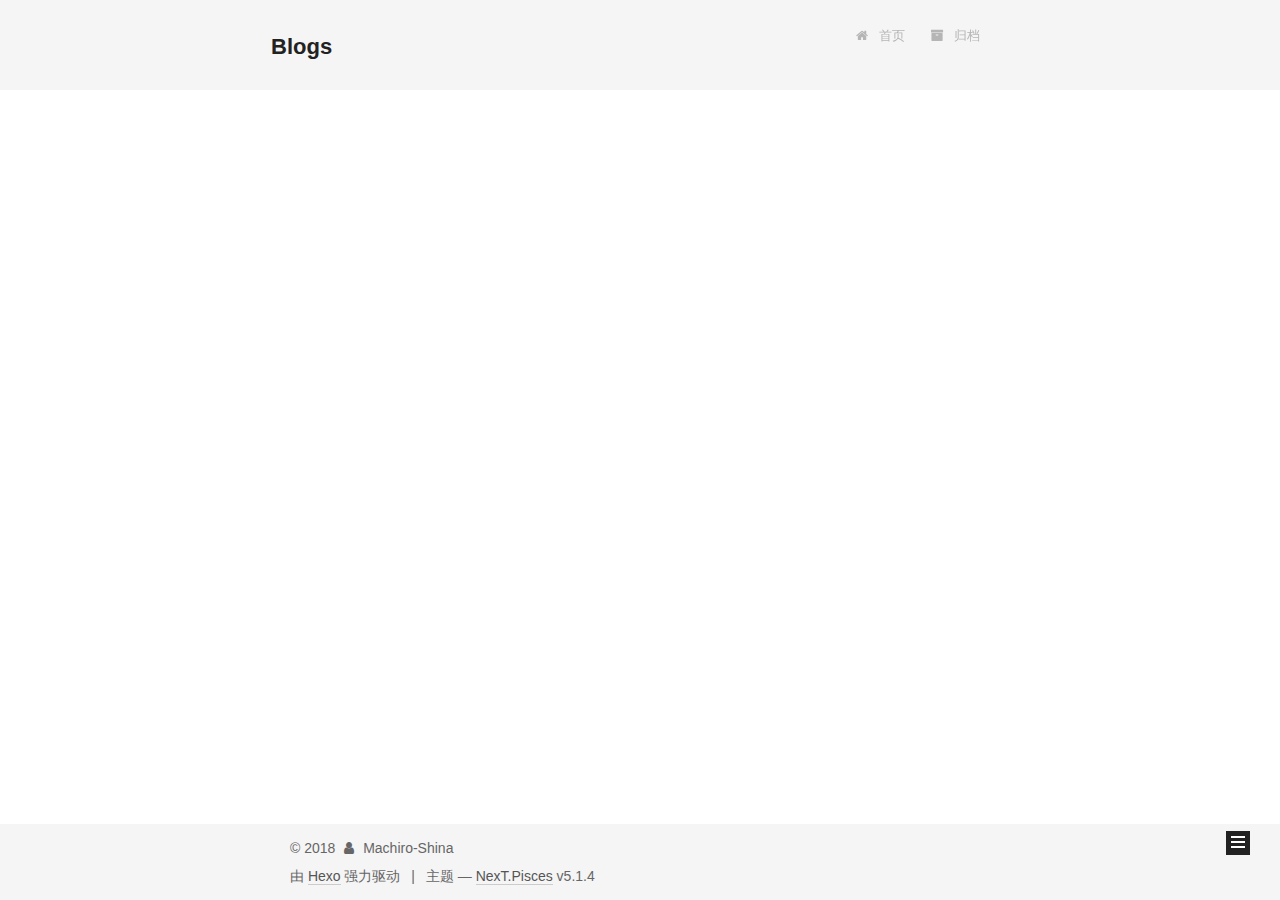
==== commit 9632073d: "Site updated: 2018-08-15 19:56:14" ====
--- a/archives/index.html
+++ b/archives/index.html
@@ -5,7 +5,7 @@
   
 
 
-<html class="theme-next mist use-motion" lang="zh-Hans">
+<html class="theme-next pisces use-motion" lang="zh-Hans">
 <head>
   <meta charset="UTF-8"/>
 <meta http-equiv="X-UA-Compatible" content="IE=edge" />
@@ -93,7 +93,7 @@
   var NexT = window.NexT || {};
   var CONFIG = {
     root: '/',
-    scheme: 'Mist',
+    scheme: 'Pisces',
     version: '5.1.4',
     sidebar: {"position":"left","display":"post","offset":12,"b2t":false,"scrollpercent":false,"onmobile":false},
     fancybox: true,
@@ -388,7 +388,7 @@
 
 
 
-  <div class="theme-info">主题 &mdash; <a class="theme-link" target="_blank" href="https://github.com/iissnan/hexo-theme-next">NexT.Mist</a> v5.1.4</div>
+  <div class="theme-info">主题 &mdash; <a class="theme-link" target="_blank" href="https://github.com/iissnan/hexo-theme-next">NexT.Pisces</a> v5.1.4</div>
 
 
 
@@ -488,6 +488,13 @@
   
   
 
+
+  <script type="text/javascript" src="/js/src/affix.js?v=5.1.4"></script>
+
+  <script type="text/javascript" src="/js/src/schemes/pisces.js?v=5.1.4"></script>
+
+
+
   
 
   
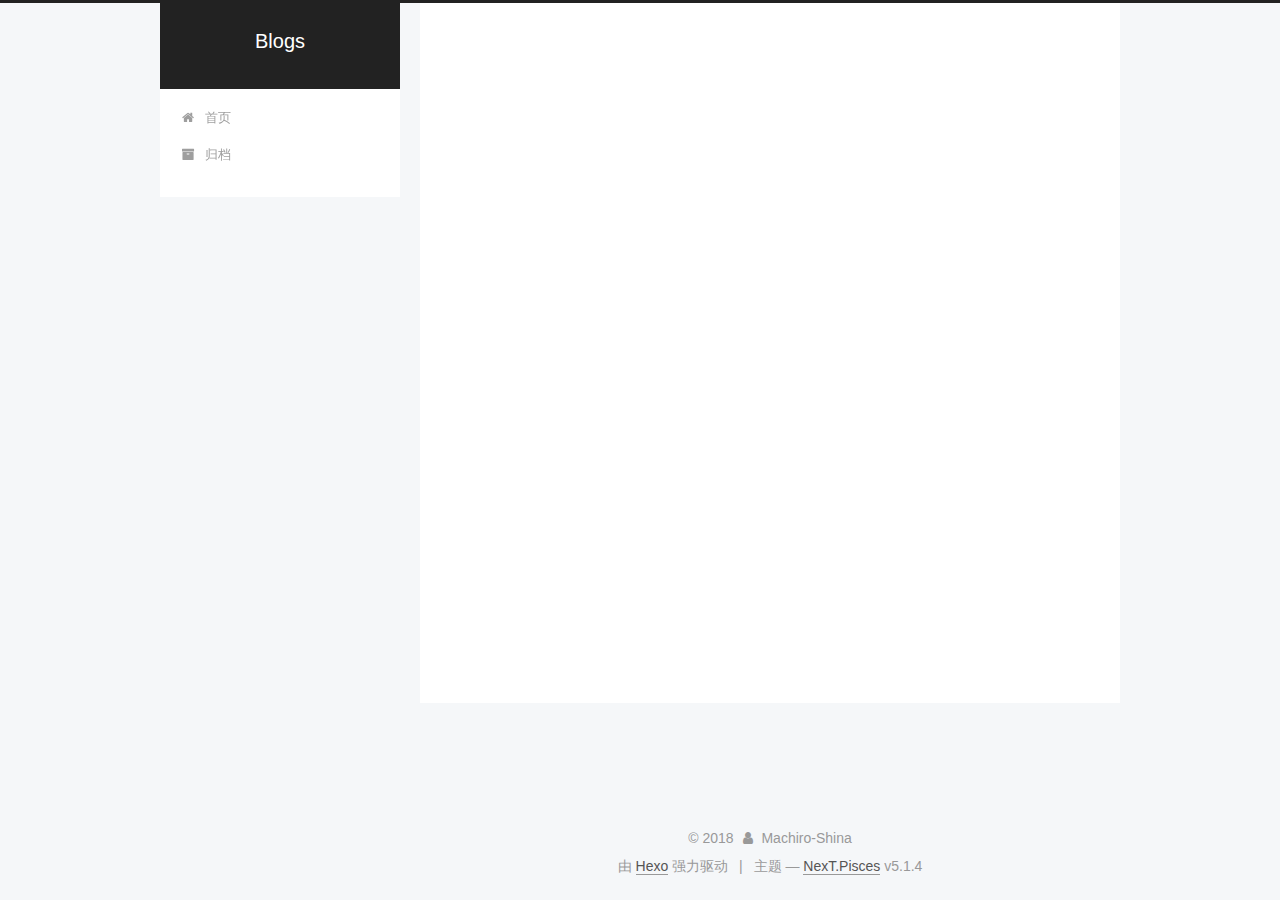
==== commit 26861c45: "Site updated: 2018-08-15 20:30:40" ====
--- a/archives/index.html
+++ b/archives/index.html
@@ -315,7 +315,7 @@
           <div class="site-author motion-element" itemprop="author" itemscope itemtype="http://schema.org/Person">
             
               <img class="site-author-image" itemprop="image"
-                src="https://image.baidu.com/search/detail?ct=503316480&z=0&ipn=d&word=%E6%A4%8E%E5%90%8D%E7%9C%9F%E7%99%BD&hs=2&pn=2&spn=0&di=14254586390&pi=0&rn=1&tn=baiduimagedetail&is=0%2C0&ie=utf-8&oe=utf-8&cl=2&lm=-1&cs=1277106185%2C4277331735&os=2151955289%2C147682247&simid=3442270124%2C487552235&adpicid=0&lpn=0&ln=30&fr=ala&fm=&sme=&cg=&bdtype=0&oriquery=%E6%A4%8E%E5%90%8D%E7%9C%9F%E7%99%BD&objurl=http%3A%2F%2Fi.dimg.cc%2Fa9%2Fc8%2Fcf%2Fb1%2Ff2%2F53%2Fba%2F22%2F3b%2F9c%2F2c%2F4a%2Fe4%2F29%2F97%2Fea.jpg&fromurl=ippr_z2C%24qAzdH3FAzdH3Fooo_z%26e3B1tytp7t_z%26e3Bv54AzdH3Fv5gpjgp-89mbm990mm_z%26e3B9bb0d9aa_z%26e3Bip4s&gsm=0&islist=&querylist="
+                src="http://ww2.sinaimg.cn/large/7f318987jw1f72m7gv450j205k05kmx1.jpg"
                 alt="Machiro-Shina" />
             
               <p class="site-author-name" itemprop="name">Machiro-Shina</p>
--- a/css/main.css
+++ b/css/main.css
@@ -189,7 +189,7 @@
   font-size: 14px;
   line-height: 2;
   color: #555;
-  background: #fff;
+  background: #f5f7f9;
 }
 @media (max-width: 767px) {
   body {
@@ -226,51 +226,51 @@
   margin: 20px 0 15px;
 }
 h1 {
-  font-size: 24px;
+  font-size: 22px;
 }
 @media (max-width: 767px) {
   h1 {
-    font-size: 20px;
+    font-size: 18px;
   }
 }
 h2 {
-  font-size: 22px;
+  font-size: 20px;
 }
 @media (max-width: 767px) {
   h2 {
-    font-size: 18px;
+    font-size: 16px;
   }
 }
 h3 {
-  font-size: 20px;
+  font-size: 18px;
 }
 @media (max-width: 767px) {
   h3 {
-    font-size: 16px;
+    font-size: 14px;
   }
 }
 h4 {
-  font-size: 18px;
+  font-size: 16px;
 }
 @media (max-width: 767px) {
   h4 {
-    font-size: 14px;
+    font-size: 12px;
   }
 }
 h5 {
-  font-size: 16px;
+  font-size: 14px;
 }
 @media (max-width: 767px) {
   h5 {
-    font-size: 12px;
+    font-size: 10px;
   }
 }
 h6 {
-  font-size: 14px;
+  font-size: 12px;
 }
 @media (max-width: 767px) {
   h6 {
-    font-size: 10px;
+    font-size: 8px;
   }
 }
 p {
@@ -653,8 +653,8 @@
 @media (min-width: 992px) {
   .full-image.full-image.full-image.full-image {
     max-width: none;
-    width: 110%;
-    margin: 25px -5%;
+    width: 118%;
+    margin: 0 -9%;
   }
 }
 .blockquote-center,
@@ -941,10 +941,10 @@
   padding: 0 20px;
   font-size: 14px;
   color: #555;
-  background: transparent;
-  border: 2px solid #222;
+  background: #fff;
+  border: 2px solid #555;
   text-decoration: none;
-  border-radius: 0;
+  border-radius: 2px;
   transition-property: background-color;
   transition-duration: 0.2s;
   transition-timing-function: ease-in-out;
@@ -953,8 +953,8 @@
 }
 .btn:hover {
   border-color: #222;
-  color: #222;
-  background: #fff;
+  color: #fff;
+  background: #222;
 }
 .btn +.btn {
   margin: 0 0 8px 8px;
@@ -1066,7 +1066,7 @@
   width: 24px;
   background: #222;
   font-size: 12px;
-  opacity: 1;
+  opacity: 0.6;
   color: #fff;
   cursor: pointer;
   text-align: center;
@@ -1087,7 +1087,7 @@
   }
 }
 .back-to-top.back-to-top-on {
-  bottom: 19px;
+  bottom: 30px;
 }
 .header {
   background: transparent;
@@ -1101,7 +1101,7 @@
 }
 .site-meta {
   margin: 0;
-  text-align: left;
+  text-align: center;
 }
 @media (max-width: 767px) {
   .site-meta {
@@ -1112,12 +1112,12 @@
   position: relative;
   display: inline-block;
   padding: 0 40px;
-  color: #222;
+  color: #fff;
   background: #222;
   border-bottom: none;
 }
 .brand:hover {
-  color: #222;
+  color: #fff;
 }
 .logo {
   display: inline-block;
@@ -1136,7 +1136,7 @@
 .site-subtitle {
   margin-top: 10px;
   font-size: 13px;
-  color: #999;
+  color: #ddd;
 }
 .use-motion .brand {
   opacity: 0;
@@ -1209,7 +1209,8 @@
   transition-timing-function: ease-in-out;
   transition-delay: 0s;
 }
-.menu .menu-item a:hover {
+.menu .menu-item a:hover,
+.menu-item-active a {
   border-bottom-color: #222;
 }
 .menu .menu-item .fa {
@@ -1348,7 +1349,7 @@
 .posts-collapse {
   position: relative;
   z-index: 1010;
-  margin-left: 0;
+  margin-left: 55px;
 }
 .posts-collapse::after {
   content: " ";
@@ -1738,20 +1739,20 @@
   display: block;
   margin: 0 auto;
   padding: 2px;
-  max-width: 96px;
+  max-width: 120px;
   height: auto;
-  border: 2px solid #333;
+  border: 1px solid #eee;
 }
 .site-author-name {
-  margin: 5px 0 0;
+  margin: 0;
   text-align: center;
-  color: #f5f5f5;
-  font-weight: normal;
+  color: #222;
+  font-weight: 600;
 }
 .site-description {
-  margin-top: 5px;
+  margin-top: 0;
   text-align: center;
-  font-size: 14px;
+  font-size: 13px;
   color: #999;
 }
 .site-state {
@@ -1763,7 +1764,7 @@
 .site-state-item {
   display: inline-block;
   padding: 0 15px;
-  border-left: 1px solid #333;
+  border-left: 1px solid #eee;
 }
 .site-state-item:first-child {
   border-left: none;
@@ -1776,11 +1777,11 @@
   text-align: center;
   color: inherit;
   font-weight: 600;
-  font-size: 18px;
+  font-size: 16px;
 }
 .site-state-item-name {
   font-size: 13px;
-  color: inherit;
+  color: #999;
 }
 .feed-link {
   margin-top: 20px;
@@ -1822,7 +1823,7 @@
   width: 4px;
   height: 4px;
   border-radius: 50%;
-  background: #ff8b8c;
+  background: #ff9;
 }
 .links-of-blogroll {
   font-size: 13px;
@@ -1860,7 +1861,7 @@
   color: #555;
 }
 .sidebar-nav li:hover {
-  color: #f5f5f5;
+  color: #fc6423;
 }
 .page-post-detail .sidebar-nav-toc {
   padding: 0 5px;
@@ -1869,11 +1870,11 @@
   margin-left: 10px;
 }
 .sidebar-nav .sidebar-nav-active {
-  color: #87daff;
-  border-bottom-color: #87daff;
+  color: #fc6423;
+  border-bottom-color: #fc6423;
 }
 .sidebar-nav .sidebar-nav-active:hover {
-  color: #87daff;
+  color: #fc6423;
 }
 .sidebar-panel {
   display: none;
@@ -1906,12 +1907,12 @@
   transition-timing-function: ease-in-out;
   transition-delay: 0s;
   transition-property: all;
-  color: #999;
-  border-bottom-color: #555;
+  color: #666;
+  border-bottom-color: #ccc;
 }
 .post-toc ol a:hover {
-  color: #ccc;
-  border-bottom-color: #ccc;
+  color: #000;
+  border-bottom-color: #000;
 }
 .post-toc .nav-item {
   overflow: hidden;
@@ -1933,14 +1934,14 @@
   display: block;
 }
 .post-toc .nav .active > a {
-  color: #87daff;
-  border-bottom-color: #87daff;
+  color: #fc6423;
+  border-bottom-color: #fc6423;
 }
 .post-toc .nav .active-current > a {
-  color: #87daff;
+  color: #fc6423;
 }
 .post-toc .nav .active-current > a:hover {
-  color: #87daff;
+  color: #fc6423;
 }
 .footer {
   font-size: 14px;
@@ -2345,6 +2346,16 @@
   transform: translate(-50%, -50%);
   color: #ccc;
 }
+@media (min-width: 768px) and (max-width: 991px) {
+  .busuanzi-count {
+    width: auto;
+  }
+}
+@media (max-width: 767px) {
+  .busuanzi-count {
+    width: auto;
+  }
+}
 .site-uv,
 .site-pv,
 .page-pv {
@@ -2580,327 +2591,403 @@
   }
 }
 .page-post-detail .sidebar-toggle-line {
-  background: #87daff;
+  background: #fc6423;
 }
 .page-post-detail .comments {
   overflow: hidden;
 }
-h1,
-h2,
-h3,
-h4,
-h5,
-h6 {
-  margin: 20px 0 10px;
-}
-p {
-  margin: 0 0 25px 0;
-}
-a {
-  border-bottom-color: #ccc;
-}
-hr {
-  margin: 20px 0;
-  height: 2px;
-}
-.main-inner {
-  margin-top: 80px;
-}
 .header {
-  background: #f5f5f5;
+  position: relative;
+  margin: 0 auto;
+  width: 960px;
+}
+@media (min-width: 768px) and (max-width: 991px) {
+  .header {
+    width: auto;
+  }
+}
+@media (max-width: 767px) {
+  .header {
+    width: auto;
+  }
 }
 .header-inner {
-  padding: 25px 0 20px;
-}
-.header-inner:before,
-.header-inner:after {
+  position: absolute;
+  top: 0;
+  overflow: hidden;
+  padding: 0;
+  width: 240px;
+  background: #fff;
+  box-shadow: initial;
+  border-radius: initial;
+}
+@media (min-width: 1600px) {
+  .container .header-inner {
+    width: 240px;
+  }
+}
+@media (min-width: 768px) and (max-width: 991px) {
+  .header-inner {
+    position: relative;
+    width: auto;
+    border-radius: initial;
+  }
+}
+@media (max-width: 767px) {
+  .header-inner {
+    position: relative;
+    width: auto;
+    border-radius: initial;
+  }
+}
+.main:before,
+.main:after {
   content: " ";
   display: table;
 }
-.header-inner:after {
+.main:after {
   clear: both;
 }
-@media (max-width: 767px) {
-  .header-inner {
+@media (min-width: 768px) and (max-width: 991px) {
+  .main {
+    padding-bottom: 100px;
+  }
+}
+@media (max-width: 767px) {
+  .main {
+    padding-bottom: 100px;
+  }
+}
+.container .main-inner {
+  width: 960px;
+}
+@media (min-width: 768px) and (max-width: 991px) {
+  .container .main-inner {
     width: auto;
-    margin-bottom: 50px;
-    padding: 10px;
-  }
+  }
+}
+@media (max-width: 767px) {
+  .container .main-inner {
+    width: auto;
+  }
+}
+.content-wrap {
+  float: right;
+  box-sizing: border-box;
+  padding: 40px;
+  width: 700px;
+  background: #fff;
+  min-height: 700px;
+  box-shadow: initial;
+  border-radius: initial;
+}
+@media (min-width: 768px) and (max-width: 991px) {
+  .content-wrap {
+    width: 100%;
+    padding: 20px;
+    border-radius: initial;
+  }
+}
+@media (max-width: 767px) {
+  .content-wrap {
+    width: 100%;
+    padding: 20px;
+    min-height: auto;
+    border-radius: initial;
+  }
+}
+.sidebar {
+  position: static;
+  float: left;
+  margin-top: 300px;
+  width: 240px;
+  background: #f5f7f9;
+  box-shadow: none;
+}
+@media (min-width: 768px) and (max-width: 991px) {
+  .sidebar {
+    display: none;
+  }
+}
+@media (max-width: 767px) {
+  .sidebar {
+    display: none;
+  }
+}
+.sidebar-toggle {
+  display: none;
+}
+.footer-inner {
+  width: 960px;
+  padding-left: 260px;
+}
+@media (min-width: 768px) and (max-width: 991px) {
+  .footer-inner {
+    width: auto;
+    padding-left: 0 !important;
+    padding-right: 0 !important;
+  }
+}
+@media (max-width: 767px) {
+  .footer-inner {
+    width: auto;
+    padding-left: 0 !important;
+    padding-right: 0 !important;
+  }
+}
+.sidebar-position-right .header-inner {
+  right: 0;
+}
+.sidebar-position-right .content-wrap {
+  float: left;
+}
+.sidebar-position-right .sidebar {
+  float: right;
+}
+.sidebar-position-right .footer-inner {
+  padding-left: 0;
+  padding-right: 260px;
+}
+.site-brand-wrapper {
+  position: relative;
 }
 .site-meta {
-  float: left;
-  margin-left: -20px;
-  line-height: normal;
-}
-@media (max-width: 767px) {
+  padding: 20px 0;
+  color: #fff;
+  background: #222;
+}
+@media (min-width: 768px) and (max-width: 991px) {
   .site-meta {
-    margin-left: 10px;
-  }
-}
-.site-meta .brand {
-  padding: 2px 1px;
+    box-shadow: 0 0 16px rgba(0,0,0,0.5);
+  }
+}
+@media (max-width: 767px) {
+  .site-meta {
+    box-shadow: 0 0 16px rgba(0,0,0,0.5);
+  }
+}
+.brand {
+  padding: 0;
   background: none;
 }
-@media (max-width: 767px) {
-  .site-meta .brand {
-    display: block;
-  }
-}
-.site-meta .logo {
-  display: none;
-}
-.site-meta .site-title {
-  font-size: 22px;
-  font-weight: bolder;
-}
-@media (max-width: 767px) {
-  .site-meta .site-title {
-    line-height: 34px;
-  }
-}
-.logo-line-before,
-.logo-line-after {
-  display: block;
-  overflow: hidden;
-  margin: 0 auto;
-  width: 75%;
-}
-@media (max-width: 767px) {
-  .logo-line-before,
-  .logo-line-after {
-    display: none;
-  }
-}
-.logo-line-before i,
-.logo-line-after i {
-  position: relative;
-  display: block;
-  height: 2px;
-  background: #222;
-}
-@media (max-width: 767px) {
-  .logo-line-before i,
-  .logo-line-after i {
-    height: 3px;
-  }
-}
-.use-motion .logo-line-before i {
-  left: -100%;
-}
-.use-motion .logo-line-after i {
-  right: -100%;
+.brand:hover {
+  color: #fff;
 }
 .site-subtitle {
-  display: none;
-}
-.site-nav-toggle {
-  position: static;
-  float: right;
-}
-.menu {
-  float: right;
-  margin: 8px 0 0 0;
-}
-@media (max-width: 767px) {
-  .menu {
-    margin: 20px 0 0 0;
-    padding: 0;
-  }
-}
-.menu br {
-  display: none;
-}
-.menu .menu-item {
-  margin: 0;
-}
-@media (max-width: 767px) {
-  .menu .menu-item {
-    display: block;
-  }
-}
-.menu .menu-item a {
-  padding: 0 10px;
-  background: none;
-  border: none;
-  border-radius: 2px;
-  transition-property: background;
-}
-@media (max-width: 767px) {
-  .menu .menu-item a {
-    text-align: left;
-  }
-}
-.menu .menu-item a:hover {
-  background: #e1e1e1;
-}
-.menu a::before {
-  display: none;
-}
-@media (max-width: 767px) {
-  .menu a::before {
-    display: block;
-  }
-}
-@media (max-width: 767px) {
-  .menu {
-    float: none;
-  }
+  margin: 10px 10px 0;
+  font-weight: initial;
 }
 .site-search form {
   display: none;
 }
-.posts-expand {
-  padding-top: 0;
-}
-.posts-expand .post-title,
-.posts-expand .post-meta {
+.site-nav {
+  border-top: none;
+}
+@media (min-width: 768px) and (max-width: 991px) {
+  .site-nav {
+    display: none !important;
+  }
+}
+@media (min-width: 768px) and (max-width: 991px) {
+  .site-nav-on {
+    display: block !important;
+  }
+}
+.menu .menu-item {
+  display: block;
+  margin: 0;
+}
+.menu .menu-item a {
+  position: relative;
+  box-sizing: border-box;
+  padding: 5px 20px;
   text-align: left;
-}
-@media (max-width: 767px) {
-  .posts-expand .post-title,
-  .posts-expand .post-meta {
-    text-align: center;
-  }
-}
-.posts-expand .post-eof {
+  line-height: inherit;
+  transition-property: background-color;
+  transition-duration: 0.2s;
+  transition-timing-function: ease-in-out;
+  transition-delay: 0s;
+}
+.menu .menu-item a:hover,
+.menu-item-active a {
+  background: #f9f9f9;
+  border-bottom-color: #fff;
+}
+.menu .menu-item br {
   display: none;
 }
-.posts-expand .post {
-  margin-top: 120px;
-}
-.posts-expand .post:first-child {
+.menu-item-active a:after {
+  content: " ";
+  position: absolute;
+  top: 50%;
+  margin-top: -3px;
+  right: 15px;
+  width: 6px;
+  height: 6px;
+  border-radius: 50%;
+  background-color: #bbb;
+}
+.btn-bar {
+  background-color: #fff;
+}
+.site-nav-toggle {
+  left: 20px;
+  top: 50%;
+  -webkit-transform: translateY(-50%);
+  -webkit-transform: translateY(-50%);
+  -moz-transform: translateY(-50%);
+  -ms-transform: translateY(-50%);
+  -o-transform: translateY(-50%);
+  transform: translateY(-50%);
+}
+@media (min-width: 768px) and (max-width: 991px) {
+  .site-nav-toggle {
+    display: block;
+  }
+}
+.use-motion .sidebar .motion-element {
+  opacity: 1;
+}
+.sidebar {
+  margin-left: -100%;
+  right: auto;
+  bottom: auto;
+  -webkit-transform: none;
+}
+.sidebar-inner {
+  box-sizing: border-box;
+  width: 240px;
+  color: #555;
+  background: #fff;
+  box-shadow: initial;
+  border-radius: initial;
+  opacity: 0;
+}
+.sidebar-inner.affix {
+  position: fixed;
+  top: 12px;
+}
+.sidebar-inner.affix-bottom {
+  position: absolute;
+}
+.site-overview {
+  text-align: left;
+}
+.site-author:before,
+.site-author:after {
+  content: " ";
+  display: table;
+}
+.site-author:after {
+  clear: both;
+}
+.sidebar a {
+  color: #555;
+}
+.sidebar a:hover {
+  color: #222;
+}
+.site-state-item {
+  padding: 0 10px;
+}
+.links-of-author-item a:before {
+  display: none;
+}
+.links-of-author-item a {
+  border-bottom: none;
+  text-decoration: underline;
+}
+.feed-link {
+  border-top: 1px dotted #ccc;
+  border-bottom: 1px dotted #ccc;
+  text-align: center;
+}
+.feed-link a {
+  display: block;
+  color: #fc6423;
+  border: none;
+}
+.feed-link a:hover {
+  background: none;
+  color: #e34603;
+}
+.feed-link a:hover i {
+  color: #e34603;
+}
+.links-of-author {
+  display: flex;
+  flex-wrap: wrap;
+  justify-content: center;
+}
+.links-of-author-item {
+  margin: 5px 0 0;
+  width: 50%;
+}
+.links-of-author-item a {
+  max-width: 216px;
+  box-sizing: border-box;
+  display: inline-block;
+  margin-right: 0;
+  margin-bottom: 0;
+  padding: 0 5px;
+  overflow: hidden;
+  white-space: nowrap;
+  text-overflow: ellipsis;
+}
+.links-of-author-item a {
+  display: block;
+  text-decoration: none;
+}
+.links-of-author-item a:hover {
+  border-radius: 4px;
+  background: #eee;
+}
+.links-of-author-item .fa {
+  margin-right: 2px;
+  font-size: 16px;
+}
+.links-of-author-item .fa-globe {
+  font-size: 15px;
+}
+.links-of-blogroll {
+  text-align: center;
+  margin-top: 20px;
+  padding: 3px 0 0;
+  border-top: 1px dotted #ccc;
+}
+.links-of-blogroll-title {
   margin-top: 0;
 }
-.posts-expand .post-meta {
-  margin-top: 5px;
-  margin-bottom: 20px;
-}
-.posts-expand .post-title {
-  position: relative;
-  font-size: 26px;
-  font-weight: 400;
-}
-@media (max-width: 767px) {
-  .posts-expand .post-title {
-    font-size: 22px;
-  }
-}
-@media (min-width: 1600px) {
-  .posts-expand .post-title {
-    font-size: 26px;
-  }
-}
-.posts-expand .post-title:hover:before {
-  background: #222;
-}
-@media (max-width: 767px) {
-  .posts-expand .post-body {
-    font-size: 12px;
-  }
-}
-.posts-expand .post-body img {
-  margin: 0;
-}
-.posts-expand .post-tags {
-  text-align: left;
-}
-.posts-expand .post-tags a {
-  padding: 1px 5px;
-  background: #f5f5f5;
-  border-bottom: none;
-}
-.posts-expand .post-tags a:hover {
-  background: #ccc;
-}
-.posts-expand .post-nav {
-  margin-top: 40px;
-}
-.post-button {
-  margin-top: 20px;
-  text-align: left;
-}
-.post-button a {
+.links-of-blogroll-item {
   padding: 0;
-  font-size: 14px;
-  background: none;
-  border: none;
-  border-bottom: 2px solid #666;
-  transition-property: border;
-}
-@media (max-width: 767px) {
-  .post-button a {
-    font-size: 12px;
-  }
-}
-@media (min-width: 1600px) {
-  .post-button a {
-    font-size: 16px;
-  }
-}
-.post-button a:hover {
-  border-bottom-color: #222;
+}
+.links-of-blogroll-inline:before,
+.links-of-blogroll-inline:after {
+  content: " ";
+  display: table;
+}
+.links-of-blogroll-inline:after {
+  clear: both;
 }
 .links-of-blogroll-inline .links-of-blogroll-item {
-  display: inline-block;
-}
-.btn {
-  padding: 0 10px;
-  border-width: 2px;
-  border-radius: 0;
-}
-.headband {
-  display: none;
-}
-.site-search {
-  position: relative;
-  float: right;
-  margin-top: 5px;
-  padding-top: 3px;
-}
-@media (max-width: 767px) {
-  .site-search {
-    float: none;
-    padding: 0 10px;
-  }
-}
-@media (max-width: 767px) {
-  .container .main-inner {
-    width: auto;
-  }
-}
-.page-post-detail .post-title,
-.page-post-detail .post-meta {
-  text-align: center;
-}
-.page-post-detail .post-title:before {
-  display: none;
-}
-.page-post-detail .post-meta {
-  margin-bottom: 60px;
-}
-.pagination {
-  margin: 120px 0 0;
-  text-align: left;
-}
-@media (max-width: 767px) {
-  .pagination {
-    margin: 80px 10px 0;
-    text-align: center;
-  }
-}
-.footer {
-  margin-top: 80px;
-  padding: 10px 0;
-  background: #f5f5f5;
-  color: #666;
-}
-.footer-inner {
-  margin: 0 auto;
-  text-align: left;
-}
-@media (max-width: 767px) {
-  .footer-inner {
-    width: auto;
-    text-align: center;
-  }
-}
+  margin: 5px 0 0;
+  width: 50%;
+  display: inline-block;
+  width: unset;
+}
+.links-of-blogroll-inline .links-of-blogroll-item a {
+  max-width: 216px;
+  box-sizing: border-box;
+  display: inline-block;
+  margin-right: 0;
+  margin-bottom: 0;
+  padding: 0 5px;
+  overflow: hidden;
+  white-space: nowrap;
+  text-overflow: ellipsis;
+}
+@media (max-width: 767px) {
+  .post-body {
+    text-align: justify;
+  }
+}
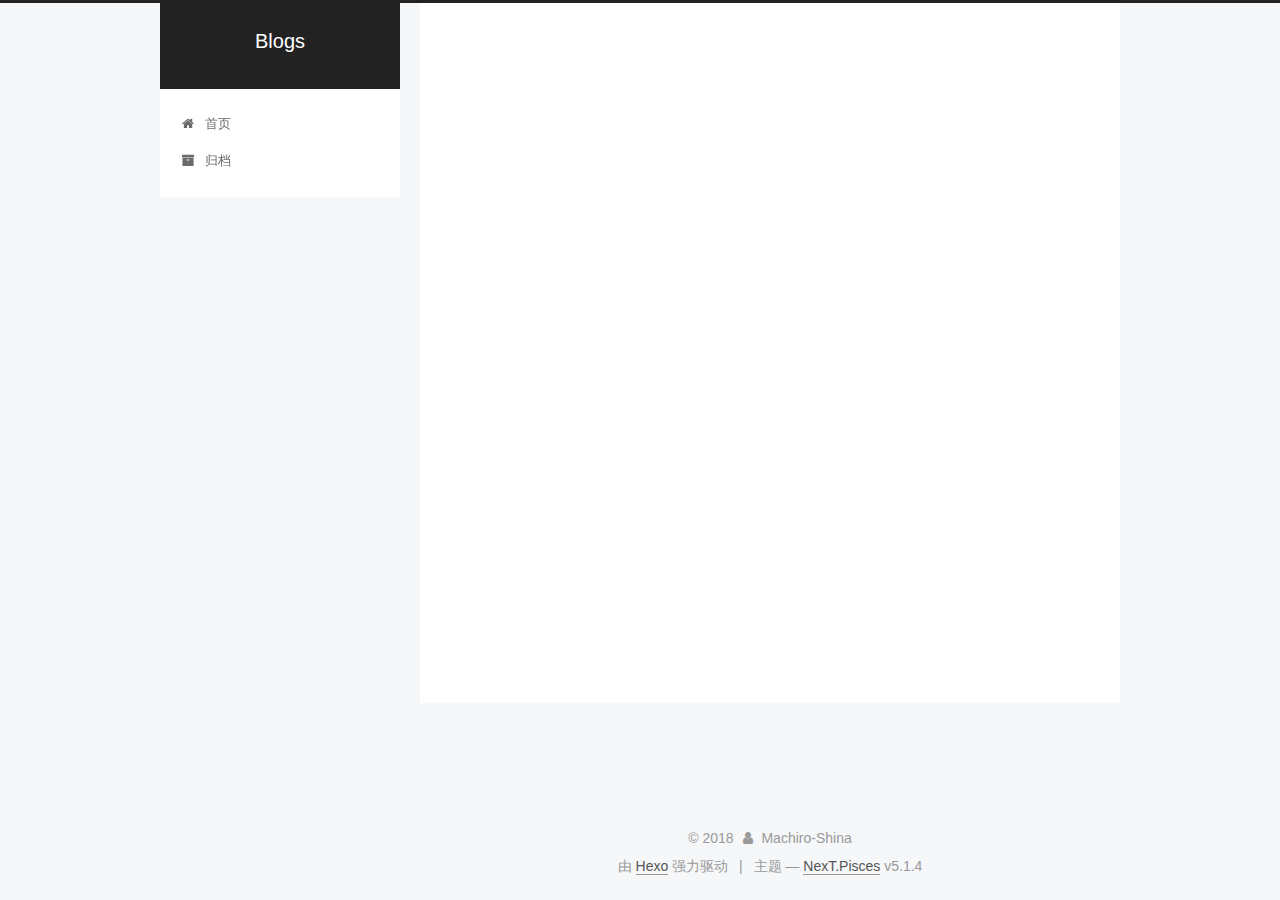
==== commit 9815d6f6: "Site updated: 2018-08-16 19:41:02" ====
--- a/archives/index.html
+++ b/archives/index.html
@@ -227,7 +227,7 @@
         
           
         
-        嗯..! 目前共计 1 篇日志。 继续努力。
+        嗯..! 目前共计 5 篇日志。 继续努力。
       </span>
 
       
@@ -241,6 +241,154 @@
           <div class="collection-title">
             <h1 class="archive-year" id="archive-year-2018">2018</h1>
           </div>
+        
+        
+
+        
+
+  <article class="post post-type-normal" itemscope itemtype="http://schema.org/Article">
+    <header class="post-header">
+
+      <h2 class="post-title">
+        
+            <a class="post-title-link" href="/2018/08/16/python函数装饰器/" itemprop="url">
+              
+                <span itemprop="name">python函数装饰器</span>
+              
+            </a>
+        
+      </h2>
+
+      <div class="post-meta">
+        <time class="post-time" itemprop="dateCreated"
+              datetime="2018-08-16T19:10:43+08:00"
+              content="2018-08-16" >
+          08-16
+        </time>
+      </div>
+
+    </header>
+  </article>
+
+
+
+      
+
+        
+        
+        
+
+        
+        
+
+        
+
+  <article class="post post-type-normal" itemscope itemtype="http://schema.org/Article">
+    <header class="post-header">
+
+      <h2 class="post-title">
+        
+            <a class="post-title-link" href="/2018/08/16/python的bisect模块/" itemprop="url">
+              
+                <span itemprop="name">python的bisect模块</span>
+              
+            </a>
+        
+      </h2>
+
+      <div class="post-meta">
+        <time class="post-time" itemprop="dateCreated"
+              datetime="2018-08-16T17:40:01+08:00"
+              content="2018-08-16" >
+          08-16
+        </time>
+      </div>
+
+    </header>
+  </article>
+
+
+
+      
+
+        
+        
+        
+
+        
+        
+
+        
+
+  <article class="post post-type-normal" itemscope itemtype="http://schema.org/Article">
+    <header class="post-header">
+
+      <h2 class="post-title">
+        
+            <a class="post-title-link" href="/2018/08/16/python的具名元组namedtuple/" itemprop="url">
+              
+                <span itemprop="name">python的具名元组namedtuple</span>
+              
+            </a>
+        
+      </h2>
+
+      <div class="post-meta">
+        <time class="post-time" itemprop="dateCreated"
+              datetime="2018-08-16T08:43:17+08:00"
+              content="2018-08-16" >
+          08-16
+        </time>
+      </div>
+
+    </header>
+  </article>
+
+
+
+      
+
+        
+        
+        
+
+        
+        
+
+        
+
+  <article class="post post-type-normal" itemscope itemtype="http://schema.org/Article">
+    <header class="post-header">
+
+      <h2 class="post-title">
+        
+            <a class="post-title-link" href="/2018/08/16/python的pickle模块/" itemprop="url">
+              
+                <span itemprop="name">python的pickle模块</span>
+              
+            </a>
+        
+      </h2>
+
+      <div class="post-meta">
+        <time class="post-time" itemprop="dateCreated"
+              datetime="2018-08-16T08:23:10+08:00"
+              content="2018-08-16" >
+          08-16
+        </time>
+      </div>
+
+    </header>
+  </article>
+
+
+
+      
+
+        
+        
+        
+
         
         
 
@@ -329,7 +477,7 @@
               
                 <a href="/archives/">
               
-                  <span class="site-state-item-count">1</span>
+                  <span class="site-state-item-count">5</span>
                   <span class="site-state-item-name">日志</span>
                 </a>
               </div>
@@ -337,6 +485,15 @@
 
             
 
+            
+              
+              
+              <div class="site-state-item site-state-tags">
+                
+                  <span class="site-state-item-count">1</span>
+                  <span class="site-state-item-name">标签</span>
+                
+              </div>
             
 
           </nav>
--- a/css/main.css
+++ b/css/main.css
@@ -1823,7 +1823,7 @@
   width: 4px;
   height: 4px;
   border-radius: 50%;
-  background: #ff9;
+  background: #09ff71;
 }
 .links-of-blogroll {
   font-size: 13px;
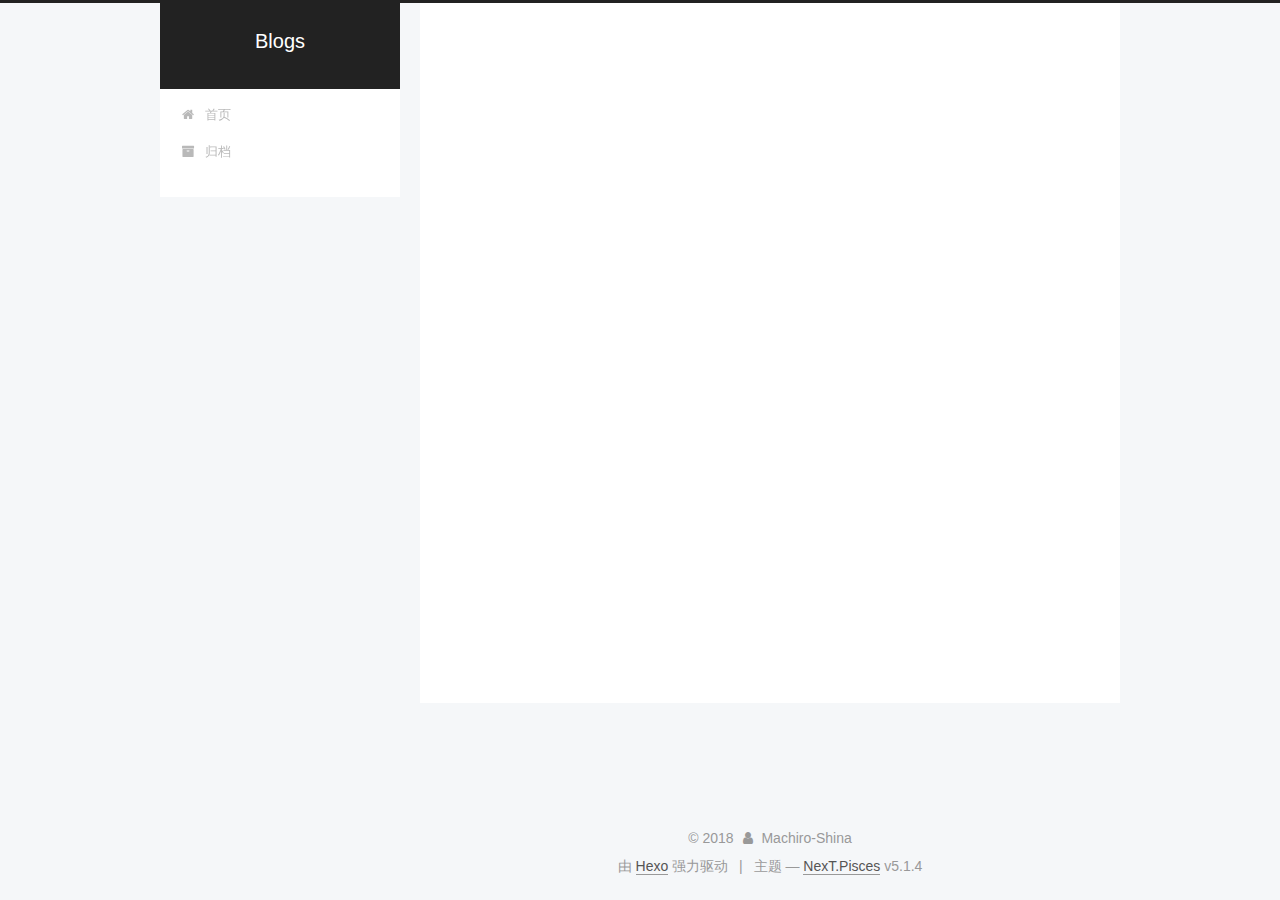
==== commit 8c7b31c6: "Site updated: 2018-11-05 18:39:25" ====
--- a/archives/index.html
+++ b/archives/index.html
@@ -227,7 +227,7 @@
         
           
         
-        嗯..! 目前共计 5 篇日志。 继续努力。
+        嗯..! 目前共计 1 篇日志。 继续努力。
       </span>
 
       
@@ -274,154 +274,6 @@
 
       
 
-        
-        
-        
-
-        
-        
-
-        
-
-  <article class="post post-type-normal" itemscope itemtype="http://schema.org/Article">
-    <header class="post-header">
-
-      <h2 class="post-title">
-        
-            <a class="post-title-link" href="/2018/08/16/python的bisect模块/" itemprop="url">
-              
-                <span itemprop="name">python的bisect模块</span>
-              
-            </a>
-        
-      </h2>
-
-      <div class="post-meta">
-        <time class="post-time" itemprop="dateCreated"
-              datetime="2018-08-16T17:40:01+08:00"
-              content="2018-08-16" >
-          08-16
-        </time>
-      </div>
-
-    </header>
-  </article>
-
-
-
-      
-
-        
-        
-        
-
-        
-        
-
-        
-
-  <article class="post post-type-normal" itemscope itemtype="http://schema.org/Article">
-    <header class="post-header">
-
-      <h2 class="post-title">
-        
-            <a class="post-title-link" href="/2018/08/16/python的具名元组namedtuple/" itemprop="url">
-              
-                <span itemprop="name">python的具名元组namedtuple</span>
-              
-            </a>
-        
-      </h2>
-
-      <div class="post-meta">
-        <time class="post-time" itemprop="dateCreated"
-              datetime="2018-08-16T08:43:17+08:00"
-              content="2018-08-16" >
-          08-16
-        </time>
-      </div>
-
-    </header>
-  </article>
-
-
-
-      
-
-        
-        
-        
-
-        
-        
-
-        
-
-  <article class="post post-type-normal" itemscope itemtype="http://schema.org/Article">
-    <header class="post-header">
-
-      <h2 class="post-title">
-        
-            <a class="post-title-link" href="/2018/08/16/python的pickle模块/" itemprop="url">
-              
-                <span itemprop="name">python的pickle模块</span>
-              
-            </a>
-        
-      </h2>
-
-      <div class="post-meta">
-        <time class="post-time" itemprop="dateCreated"
-              datetime="2018-08-16T08:23:10+08:00"
-              content="2018-08-16" >
-          08-16
-        </time>
-      </div>
-
-    </header>
-  </article>
-
-
-
-      
-
-        
-        
-        
-
-        
-        
-
-        
-
-  <article class="post post-type-normal" itemscope itemtype="http://schema.org/Article">
-    <header class="post-header">
-
-      <h2 class="post-title">
-        
-            <a class="post-title-link" href="/2018/08/15/hello-world/" itemprop="url">
-              
-                <span itemprop="name">Hello World</span>
-              
-            </a>
-        
-      </h2>
-
-      <div class="post-meta">
-        <time class="post-time" itemprop="dateCreated"
-              datetime="2018-08-15T16:11:50+08:00"
-              content="2018-08-15" >
-          08-15
-        </time>
-      </div>
-
-    </header>
-  </article>
-
-
-
-      
-
     </div>
   </div>
   
@@ -477,7 +329,7 @@
               
                 <a href="/archives/">
               
-                  <span class="site-state-item-count">5</span>
+                  <span class="site-state-item-count">1</span>
                   <span class="site-state-item-name">日志</span>
                 </a>
               </div>
--- a/css/main.css
+++ b/css/main.css
@@ -1823,7 +1823,7 @@
   width: 4px;
   height: 4px;
   border-radius: 50%;
-  background: #09ff71;
+  background: #d4ff44;
 }
 .links-of-blogroll {
   font-size: 13px;
